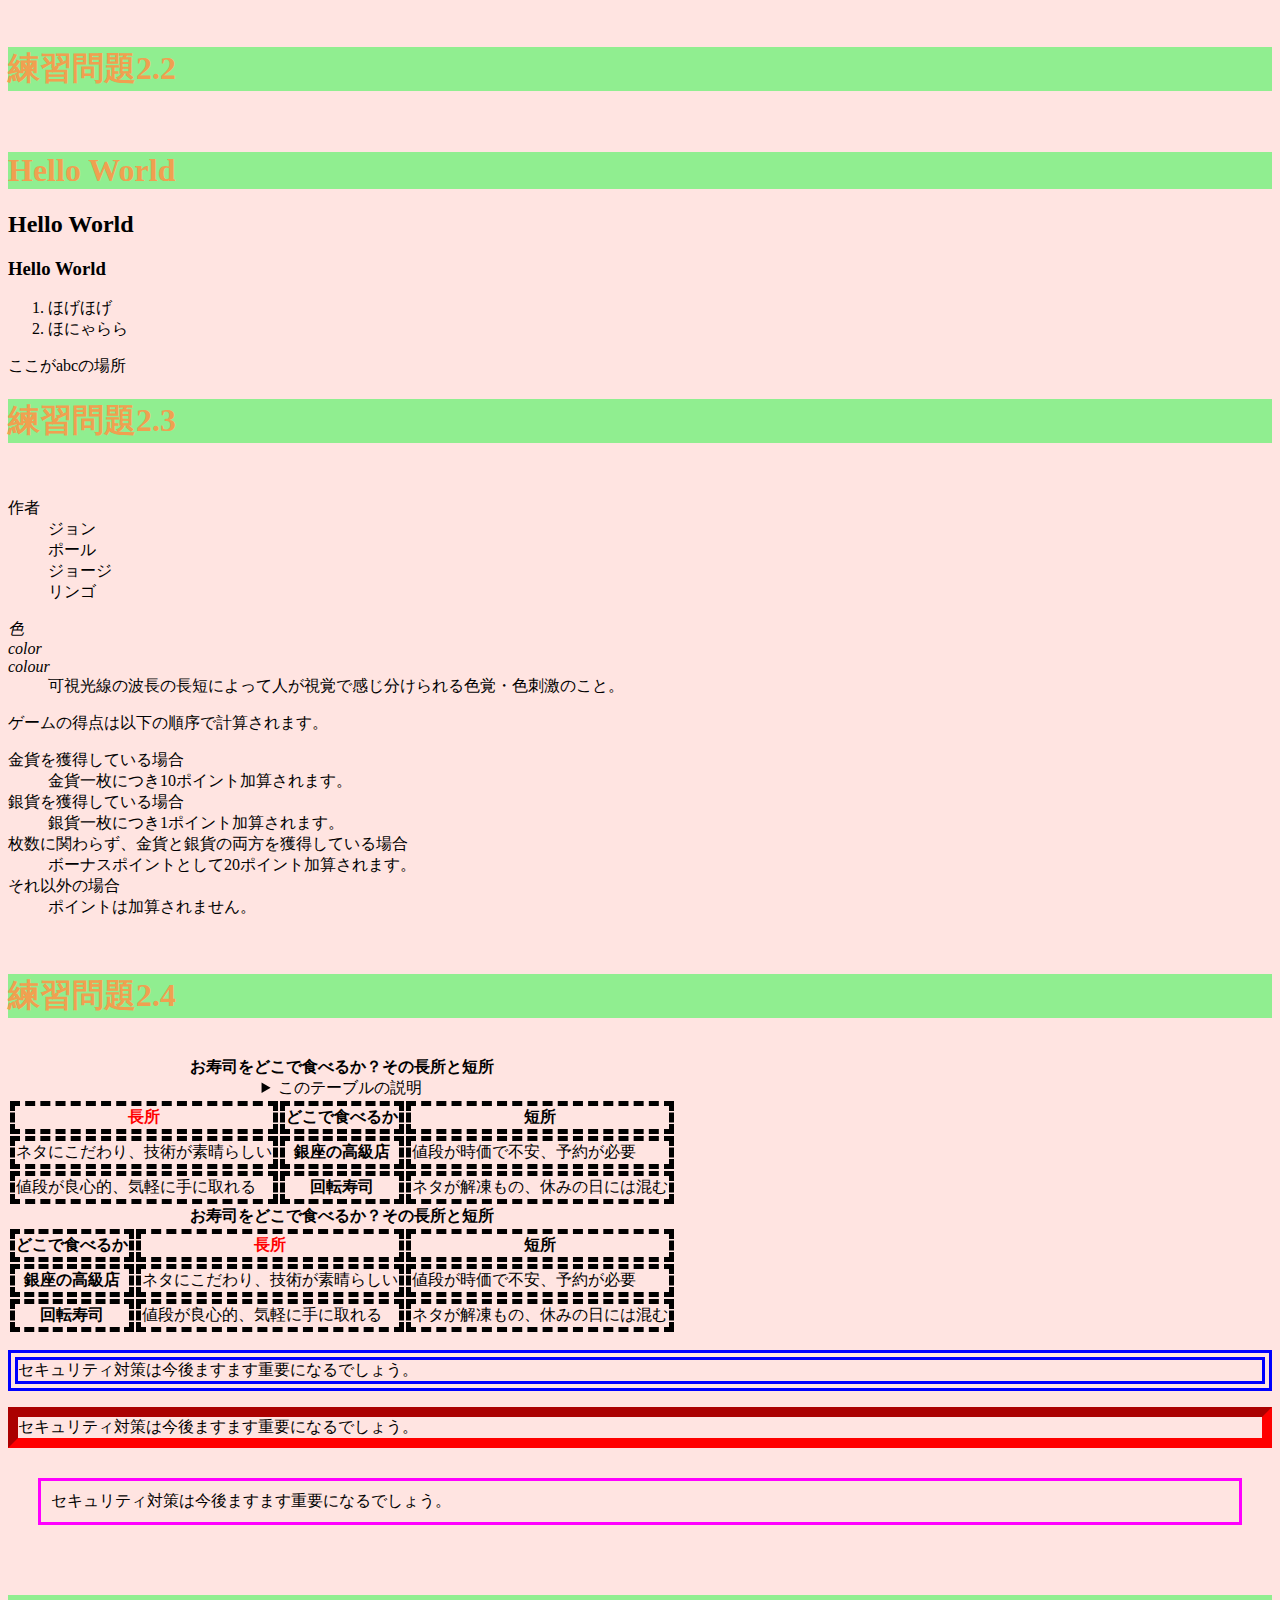
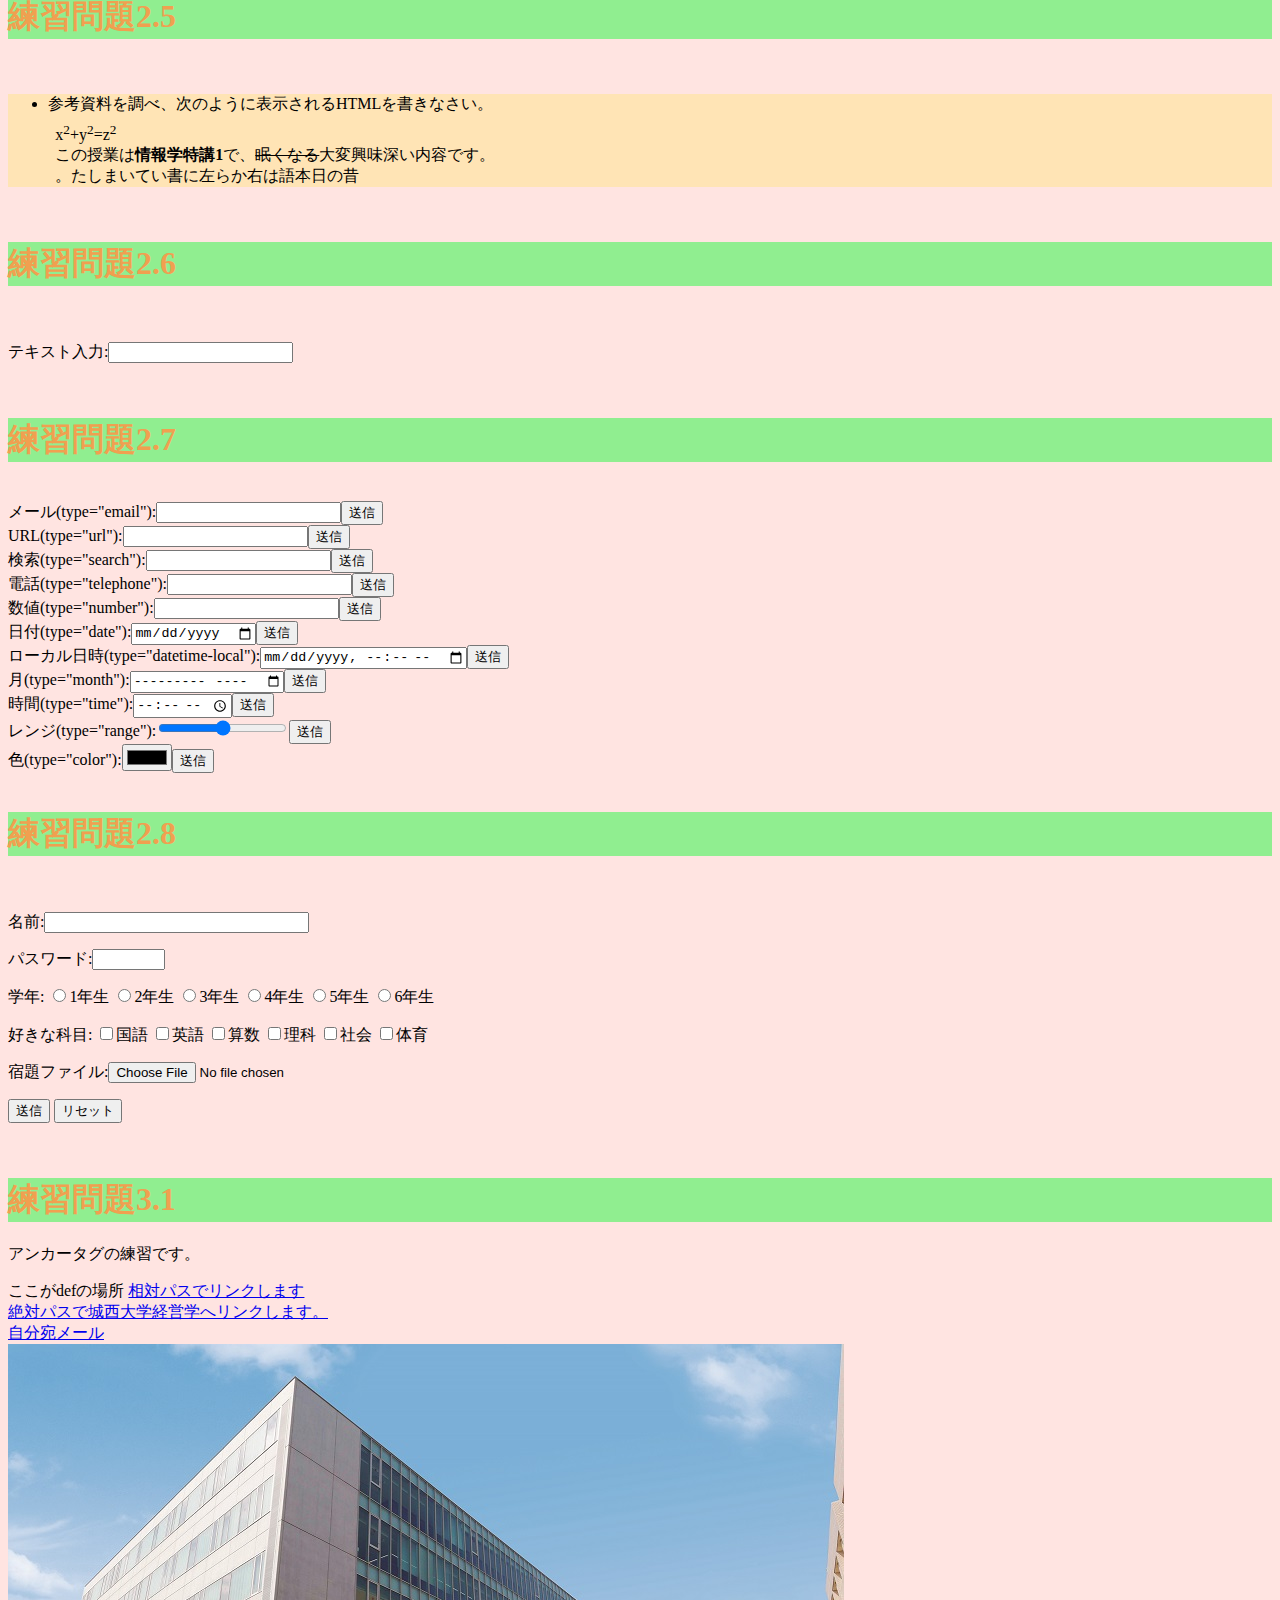
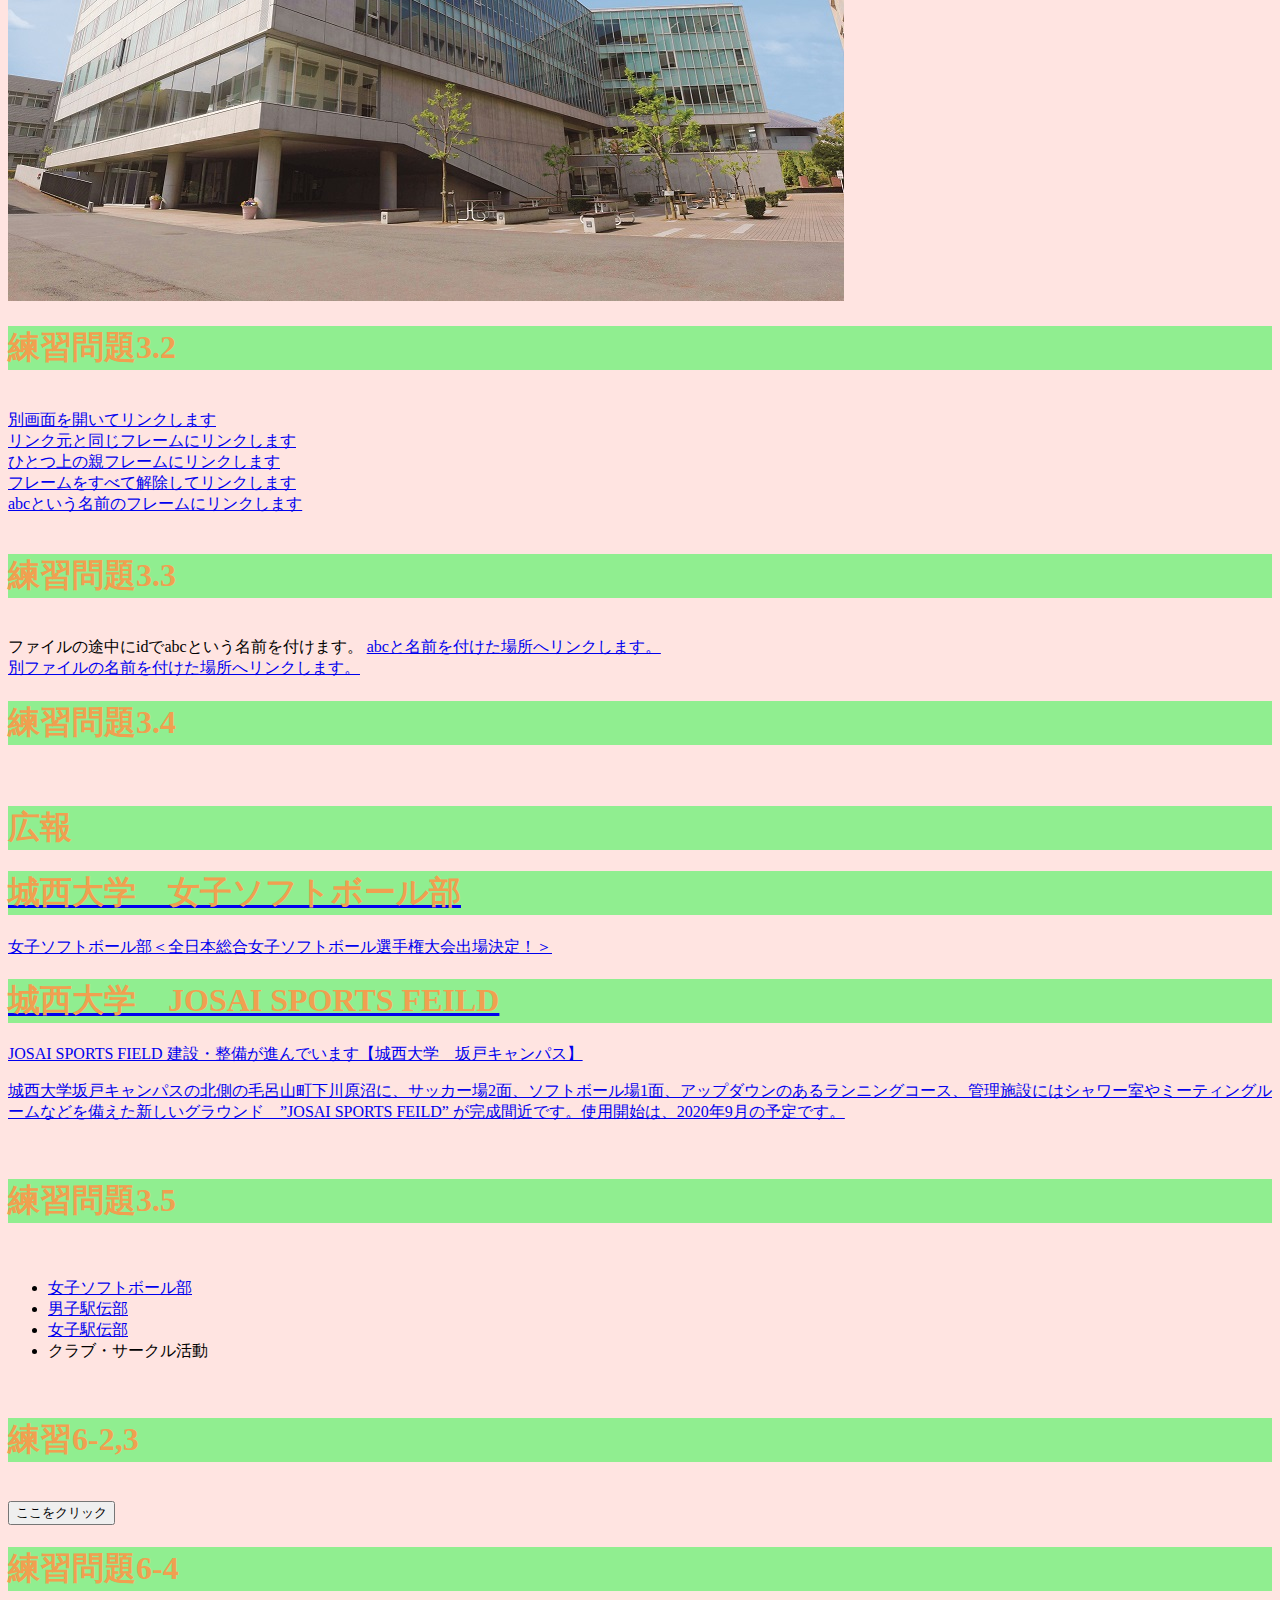
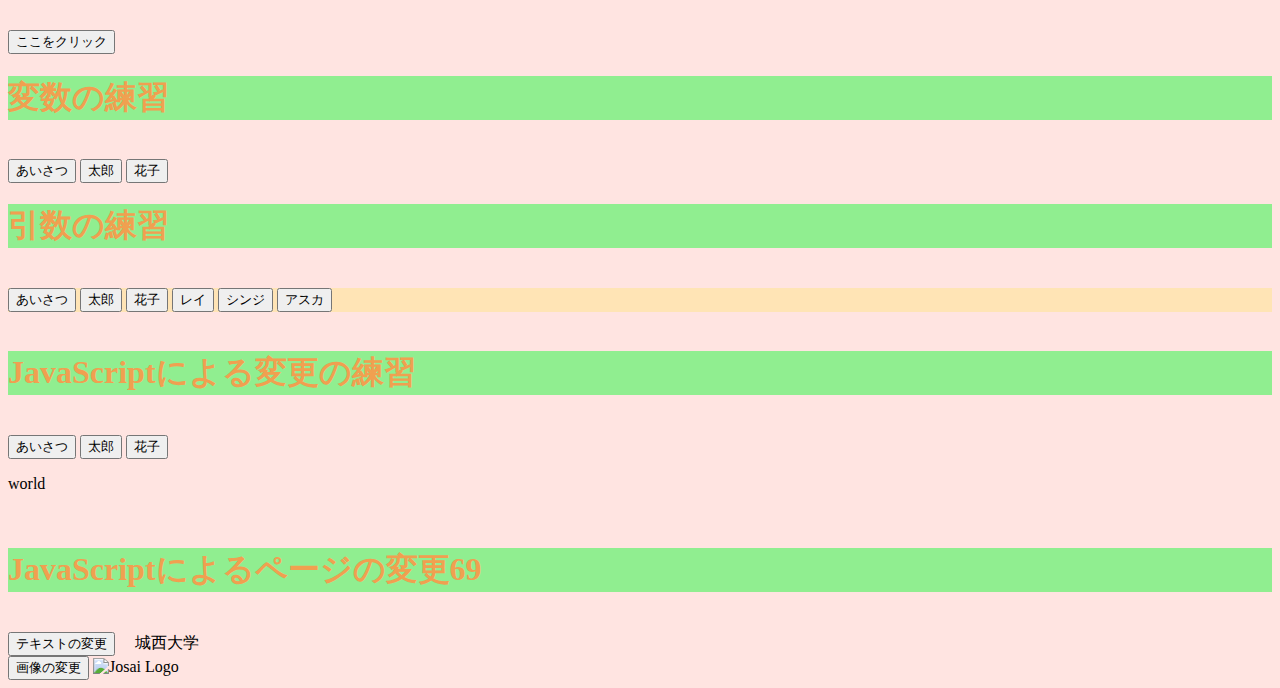
==== index.html @ 1c8762e2 "06152" ====
<!DOCTYPE html>
<html lang="ja">
<head>
  <meta charset="UTF-8">
  <title> Web開発の練習4月27日</title>
  <link rel="stylesheet" href="mystyle.css"><!--この行を追加-->
  <script src="myjs.js"></script> <!--この行を追加-->
  <script src="ex6-1.js"></script>
  <script src="ex6-5.js"></script>
  <script src="ex-6-7.js"></script>
  <script src="ex6-8.js"></script>
  <script src="ex6-9.js"></script>
  <script src="ex6-10.js"></script>
  
</head>
<body>
  <!--文字の大きさの練習-->

<br>
<h1>練習問題2.2</h1>
<br>
<h1>Hello World</h1>
  <h2>Hello World</h2>
  <h3>Hello World</h3>
  <ol>
      <li>ほげほげ</li>
      <li>ほにゃらら</li>
  </ol>
<a id="abc">ここがabcの場所</a>
<br>
<h1>練習問題2.3</h1>
<br>
<dl>
<dt>作者</dt>
<dd>ジョン</dd>
<dd>ポール</dd>
<dd>ジョージ</dd>
<dd>リンゴ</dd>
</dl>

<dl>
<dt lang="ja"><dfn>色</dfn></dt>
<dt lang="en-US"><dfn>color</dfn></dt>
<dt lang="en-GB"><dfn>colour</dfn></dt>
<dd>可視光線の波長の長短によって人が視覚で感じ分けられる色覚・色刺激のこと。</dd>
</dl>
<p>ゲームの得点は以下の順序で計算されます。    
</p>
<dl>
<dt>金貨を獲得している場合</dt>
<dd>金貨一枚につき10ポイント加算されます。
</dd>
<dt>銀貨を獲得している場合</dt>
<dd>銀貨一枚につき1ポイント加算されます。</dd>
<dt>枚数に関わらず、金貨と銀貨の両方を獲得している場合</dt>
<dd>ボーナスポイントとして20ポイント加算されます。</dd>
<dt>それ以外の場合</dt>
<dd>ポイントは加算されません。</dd>
</dl>
<br>
<h1>練習問題2.4</h1>
<br>
<table>
<caption>
<strong>お寿司をどこで食べるか？その長所と短所</strong>
<details>
  <summary>このテーブルの説明</summary>
  <p>以下のテーブルでは、2番目のカラムに寿司店のタイプが入れられています。その左側にそのようなタイプのお店でお寿司を食べる場合の長所が、右側に短所が入れられています。
  </p>
</details>
</caption>
<thead>
<tr><th class="important">長所</th><th>どこで食べるか</th><th>短所</th></tr>
</thead>
<tbody>
<tr><td>ネタにこだわり、技術が素晴らしい</td><th>銀座の高級店</th><td>値段が時価で不安、予約が必要</td></tr>
<tr><td>値段が良心的、気軽に手に取れる</td><th>回転寿司</th><td>ネタが解凍もの、休みの日には混む</td></tr>
</tbody>
</table>
<table>
<caption>
<strong>お寿司をどこで食べるか？その長所と短所</strong>
</caption>
<thead>
<tr><th>どこで食べるか</th><th class="important">長所</th><th>短所</th></tr>
</thead>
<tbody>
<tr><th>銀座の高級店</th><td>ネタにこだわり、技術が素晴らしい</td><td>値段が時価で不安、予約が必要</td></tr>
<tr><th>回転寿司</th><td>値段が良心的、気軽に手に取れる</td><td>ネタが解凍もの、休みの日には混む</td></tr>
</tbody>
</table>
<p class="sample1">セキュリティ対策は今後ますます重要になるでしょう。</p>
<p class="sample2">セキュリティ対策は今後ますます重要になるでしょう。</p>
<p class="sample3">セキュリティ対策は今後ますます重要になるでしょう。</p>
<br>
<h1>練習問題2.5</h1>
<br>
<article>
<ul>
<li>参考資料を調べ、次のように表示されるHTMLを書きなさい。
<p
style="margin:1ex">x<sup>2</sup>+y<sup>2</sup>=z<sup>2</sup><br/>
この授業は<b>情報学特講1</b>で、<s>眠くなる</s>大変興味深い内容です。<br/>
<bdo dir="rtl">昔の日本語は右から左に書いていました。</bdo></p>
</li>
</ul>
</article>
<br>
<h1>練習問題2.6</h1>
<br>
   <p>テキスト入力:<input type="text"></p>

<br>
<h1>練習問題2.7</h1>
<br>
<form action="xxx.php" method="POST"><label>メール(type="email"):<input type="email"
name="email"></label><input type="submit" value="送信"></form>
<form action="xxx.php" method="post"><label>URL(type="url"):<input type="url"></label><input type="submit" value="送信"></form>
<form action="xxx.php" method="post"><label>検索(type="search"):<input type="search"
name ="search"></label><input type="submit" value="送信"></form>
<form action="xxx.php" method="post"><label>電話(type="telephone"):<input type="tel"
name="tel"></label><input type="submit" value="送信"></form>
<form action="xxx.php" method="post"><label>数値(type="number"):<input type="number"
name="number"></label><input type="submit" value="送信"></form>
<form action="xxx.php" method="post"><label>日付(type="date"):<input type="date"
name="date"></label><input type="submit" value="送信"></form>
<form action="xxx.php" method="post"><label>ローカル日時(type="datetime-local"):<input type="datetime-local"
name="datetime-local"></label><input type="submit" value="送信"></form>
<form action="xxx.php" method="post"><label>月(type="month"):<input type="month"
name="month"></label><input type="submit" value="送信"></form>
<form action="xxx.php" method="post"><label>時間(type="time"):<input type="time"
name="time"></label><input type="submit" value="送信"></form>
<form action="xxx.php" method="post"><label>レンジ(type="range"):<input type="range"
name="range"></label><input type="submit" value="送信"></form>
<form action="xxx.php" method="post"><label>色(type="color"):<input type="color"
name="color"></label><input type="submit" value="送信"></form>

<br>
<h1>練習問題2.8</h1>
<br>
<p><label>名前:<input type="text" name="name" size="30" maxlength="20"></label></p>
<p><label>パスワード:<input type="password" name="pass" size="6"
maxlength="4"></label></p>
<p>学年:
<label><input type="radio" name="gakunen" value="1">1年生</label>
<label><input type="radio" name="gakunen" value="2">2年生</label>
<label><input type="radio" name="gakunen" value="3">3年生</label>
<label><input type="radio" name="gakunen" value="4">4年生</label>
<label><input type="radio" name="gakunen" value="5">5年生</label>
<label><input type="radio" name="gakunen" value="6">6年生</label>
</p>
<p>好きな科目:
<label><input type="checkbox" name="kamoku" value="kokugo">国語</label>
<label><input type="checkbox" name="kamoku" value="eigo">英語</label>
<label><input type="checkbox" name="kamoku" value="sansu">算数</label>
<label><input type="checkbox" name="kamoku" value="rika">理科</label>
<label><input type="checkbox" name="kamoku" value="syakai">社会</label>
<label><input type="checkbox" name="kamoku" value="taiiku">体育</label>
</p>
<p><label>宿題ファイル:<input type="file" name="syukudai"></label></p>
<p>
<input type="submit" value="送信">
<input type="reset" value="リセット">
</p>

<br>
<h1>練習問題3.1</h1>
<p>アンカータグの練習です。</p>

<a id="def">ここがdefの場所</a>

<a href="a.html">相対パスでリンクします</a><br>
<a href="https://www.josai.ac.jp/education/management/index.html">絶対パスで城西大学経営学へリンクします。</a><br>
<a href="mailto:zm19568@josai.ac.jp"> 自分宛メール</a><br>
<a href="https://www.josai.ac.jp/education/management/index.html/"><img src="./image/keiei_small.jpg" alt="城西大学ホームページ"></a>

<br>
<h1>練習問題3.2</h1>
<br>
<a href="a.html" target="_blank">別画面を開いてリンクします</a><br>
<a href="a.html" target="_self">リンク元と同じフレームにリンクします</a><br>
<a href="a.html" target="_parent">ひとつ上の親フレームにリンクします</a><br>
<a href="a.html" target="_top">フレームをすべて解除してリンクします</a><br>
<a href="a.html" target="abc">abcという名前のフレームにリンクします</a><br>

<br>
<h1>練習問題3.3</h1>
<br>

ファイルの途中にidでabcという名前を付けます。
<a href="#abc">abcと名前を付けた場所へリンクします。</a><br>
<a href="a.html#def">別ファイルの名前を付けた場所へリンクします。</a>

<br>
<h1>練習問題3.4</h1>
<br>
<aside class="ad">
<h1>広報</h1>
<a href="https://www.josai.ac.jp/club/jyosisofuto.html">
<section>
<h1>城西大学　女子ソフトボール部</h1>
<p>女子ソフトボール部＜全日本総合女子ソフトボール選手権大会出場決定！＞</p>
</section></a>

<a href="https://www.josai.ac.jp/news/20200615-04.html">
<section>
<h1>城西大学　JOSAI SPORTS FEILD</h1>
<p>JOSAI SPORTS FIELD 建設・整備が進んでいます【城西大学　坂戸キャンパス】</p>
<p>城西大学坂戸キャンパスの北側の毛呂山町下川原沼に、サッカー場2面、ソフトボール場1面、アップダウンのあるランニングコース、管理施設にはシャワー室やミーティングルームなどを備えた新しいグラウンド　”JOSAI SPORTS FEILD” が完成間近です。使用開始は、2020年9月の予定です。</p>
</section></a>
</aside>

<br>
<h1>練習問題3.5</h1>
<br>
<nav>
<ul>
<li>
<a href="https://www.josai.ac.jp/club/jyosisofuto.html">女子ソフトボール部</a>
</li>
<li>
<a href="https://www.josai.ac.jp/club/ekiden_hakone.html">男子駅伝部</a>
</li>
<li>
<a href="https://www.josai.ac.jp/club/ekiden_joshiekiden.html">女子駅伝部</a>
</li>
<li><a>クラブ・サークル活動</a></li>
</ul>
</nav>
<!--
<h1>イベントハンドラの練習</h1>
<input type="button" value="ここをクリック"
ondblclick="alert('Hello,Osamu!');">
-->

<br>
<h1>練習6-2,3</h1>
<br>
<input type="button" value="ここをクリック"
onclick="sayhello61();sayhello61();">

<br>
<h1>練習問題6-4</h1>
<br>
<input type="button" value="ここをクリック"
onclick="saygoodbye();">
<br>
<h1>変数の練習</h1>
<br>
 <input type="button" value="あいさつ" onclick="sayhello65();">
 <input type="button" value="太郎" onclick="taro65();">
 <input type="button" value="花子" onclick="hanako65();">

 <br>
 <h1>引数の練習</h1>
 <br>
 <article>
 <input type="button" value="あいさつ" onclick="sayhello67();">
 <input type="button" value="太郎" onclick="someone('太郎');">
 <input type="button" value="花子" onclick="someone('花子');">
 <input type="button" value="レイ" onclick="someone('レイ');">
 <input type="button" value="シンジ" onclick="someone('シンジ');">
 <input type="button" value="アスカ" onclick="someone('アスカ');">
 </article>

 <br>
 <h1>JavaScriptによる変更の練習</h1>
 <br>
 <input type="button" value="あいさつ" onclick="sayhello68();">
 <input type="button" value="太郎" onclick="taro68();">
 <input type="button" value="花子" onclick="hanako68();">
 <p id="who68">world</p>

 <br>
 <h1>JavaScriptによるページの変更69</h1>
 <br>
 <div id="txt1">
   <input type="button" value="テキストの変更"
  onclick="txtchange1();">
   　城西大学</div>
  
   <div id="image1">
     <input type="button" value="画像の変更"
    onclick="imgchange1();">
     <img src='./image/josai.png' id="logo" alt="Josai
    Logo"></div>
 
</body>
</html>
---- mystyle.css ----
/*h1 {color:green}*/
h1{color:#F0A050;}
th,td{border:dashed thick black;}
th.important{color:red;}
p.sample1 {border:double 10px #0000ff;}
p.sample2 {border:inset 10px #ff0000;}
p.sample3 {margin:30px 30px;padding: 10px;border:medium solid #ff00ff;}

body {background-color: #ffe4e1;}
article {background-color: #ffe4b5;}
h1 {background-color:  #90ee90;}
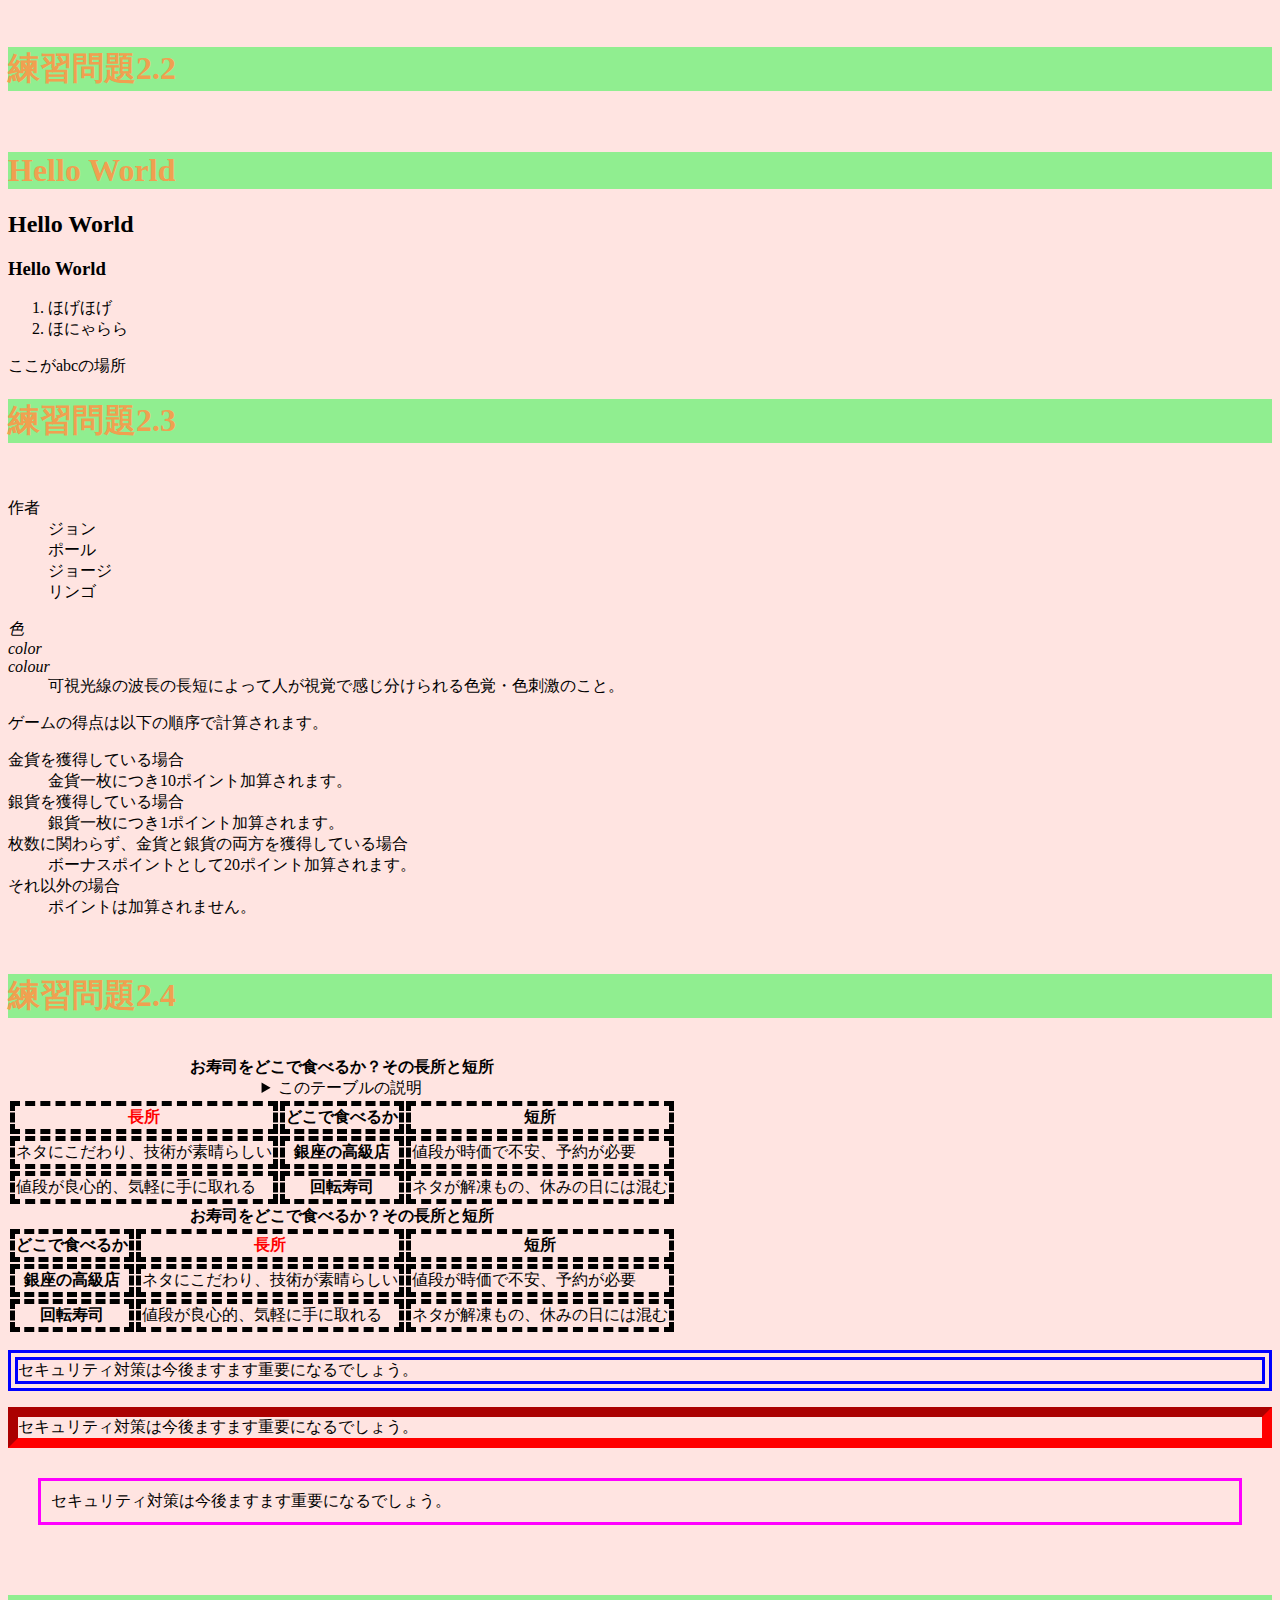
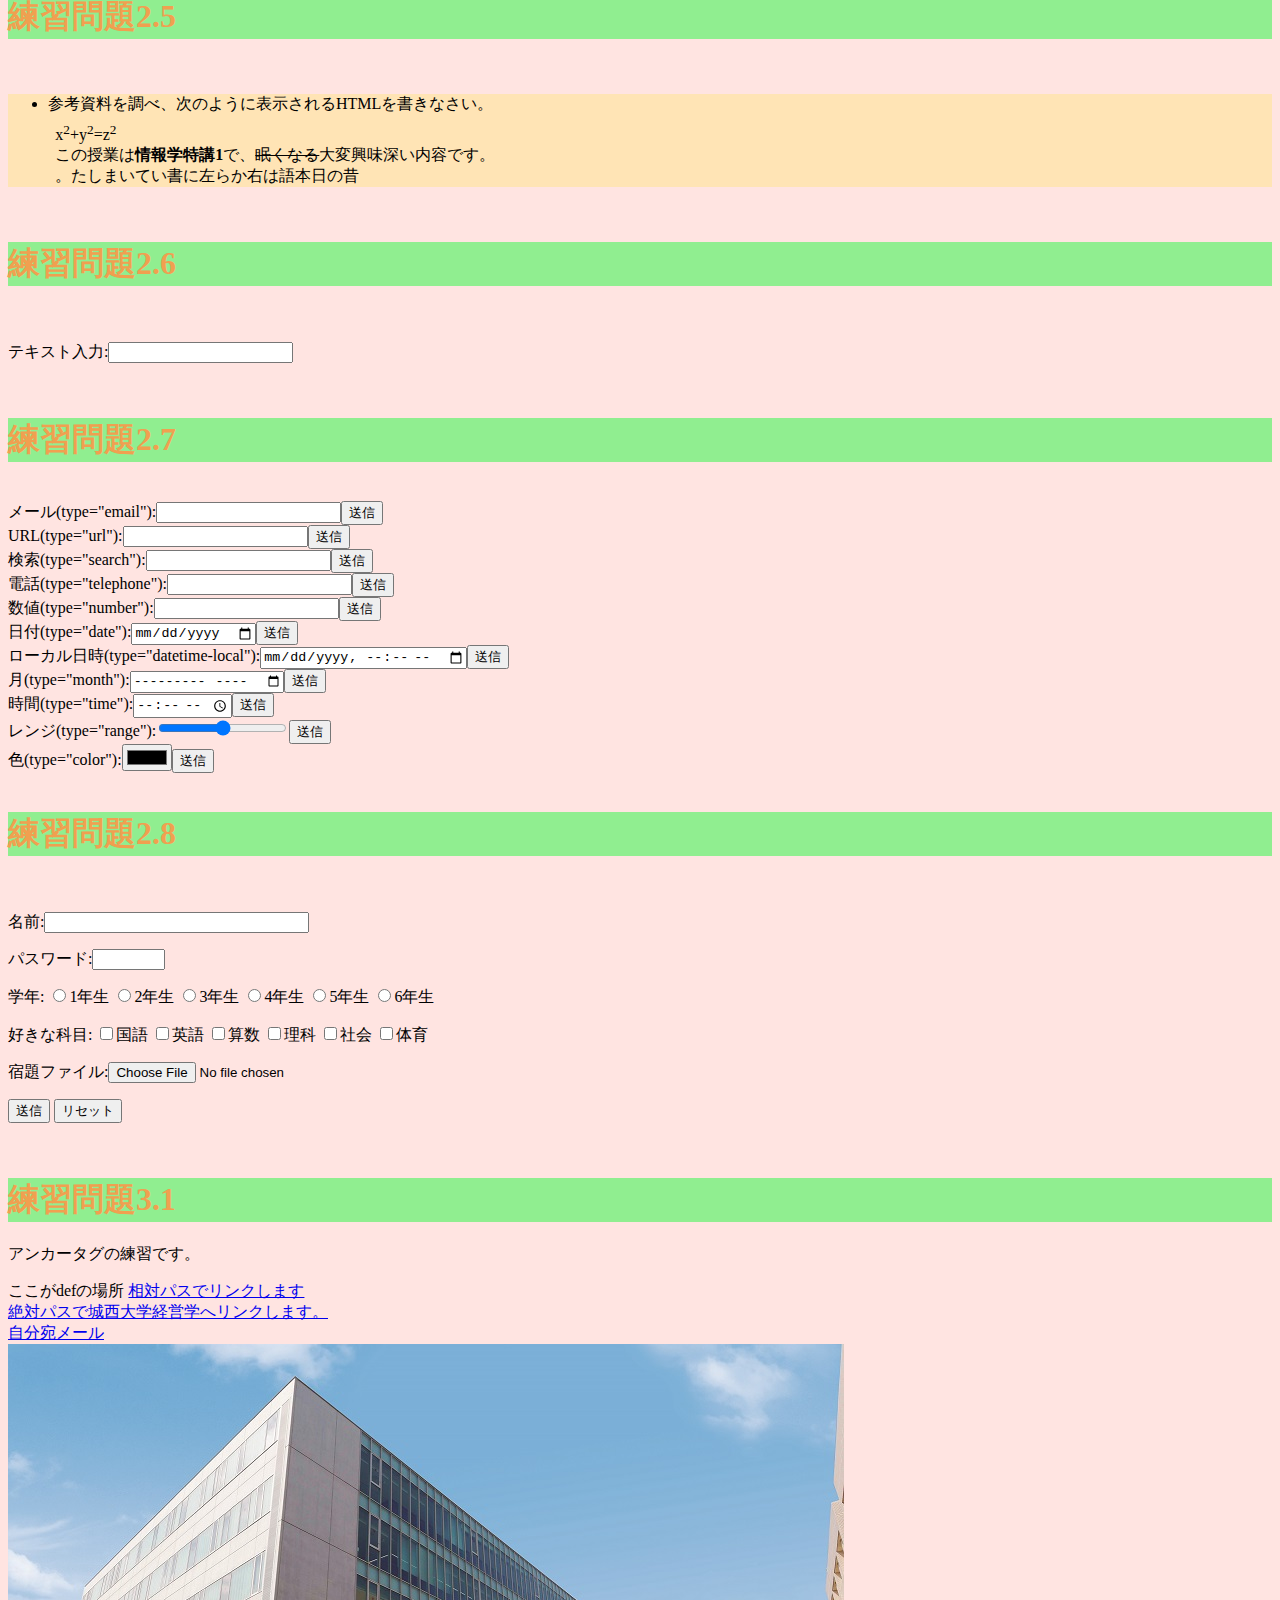
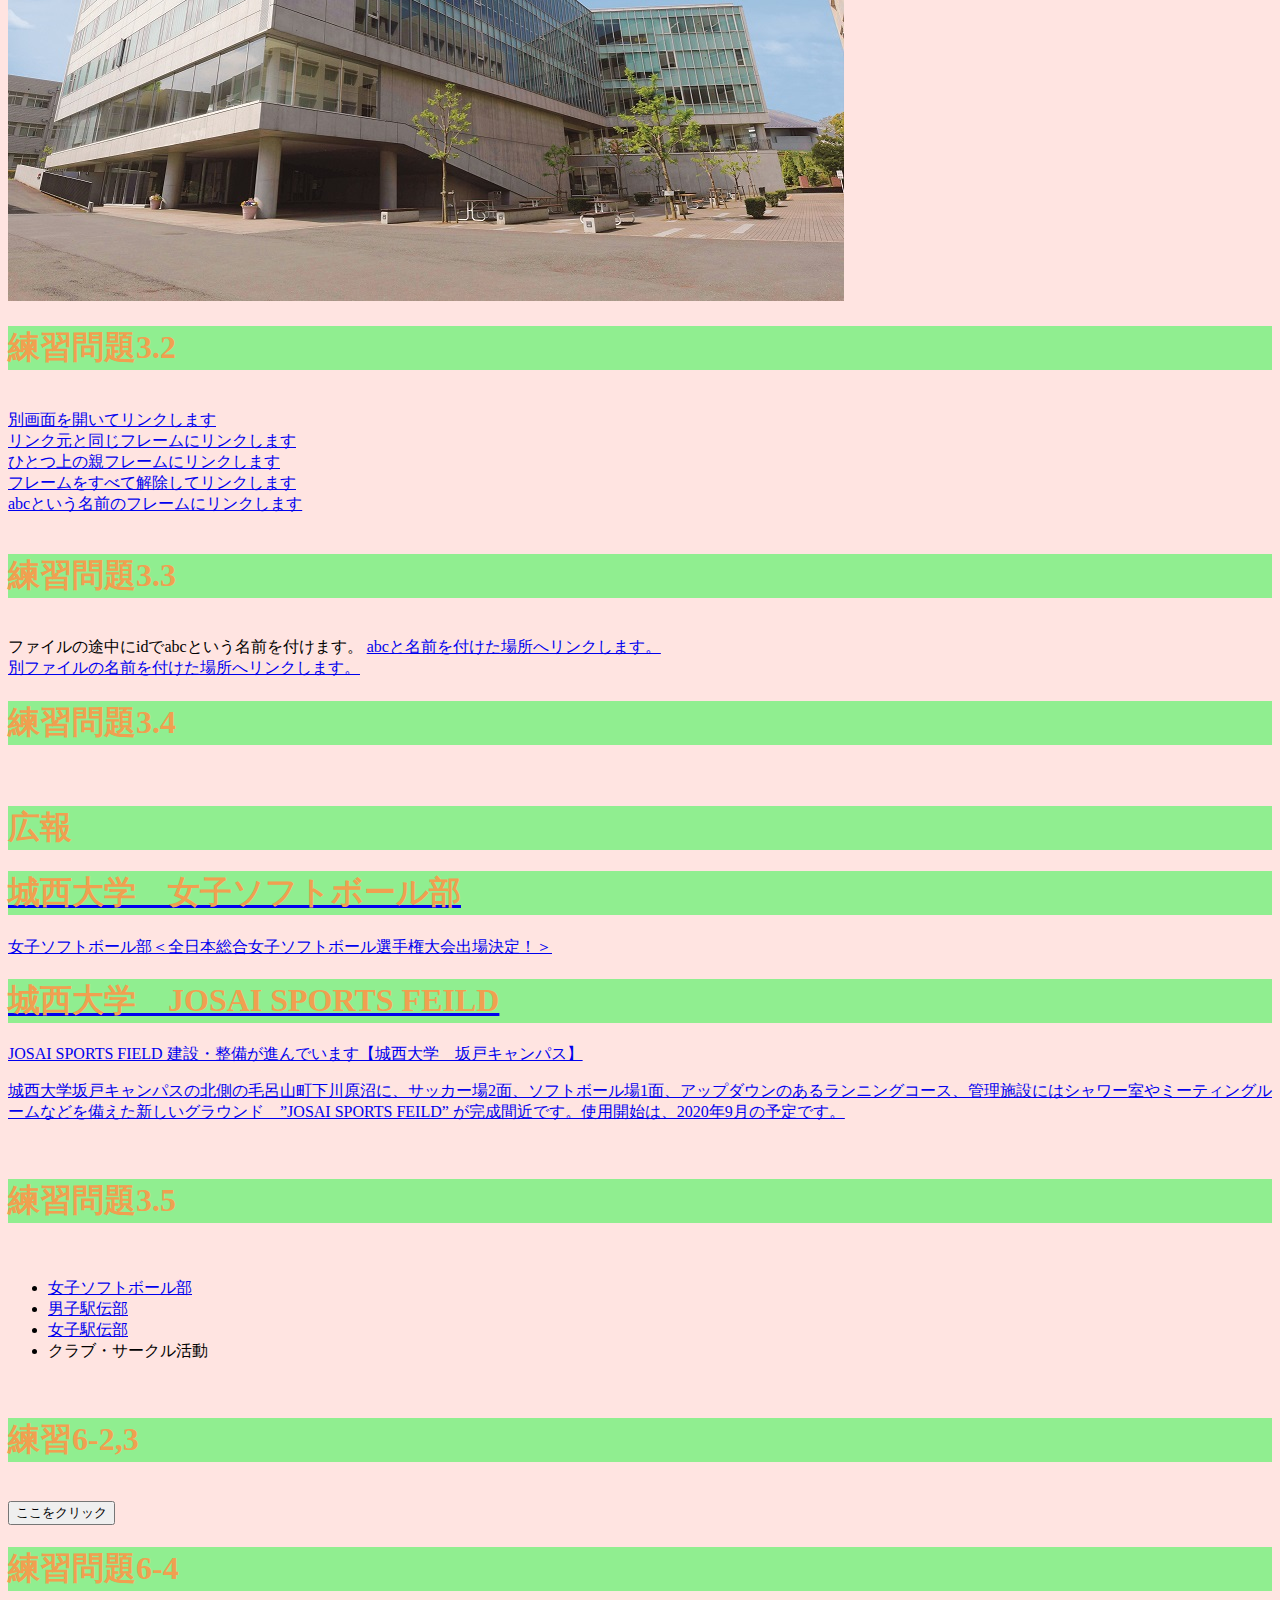
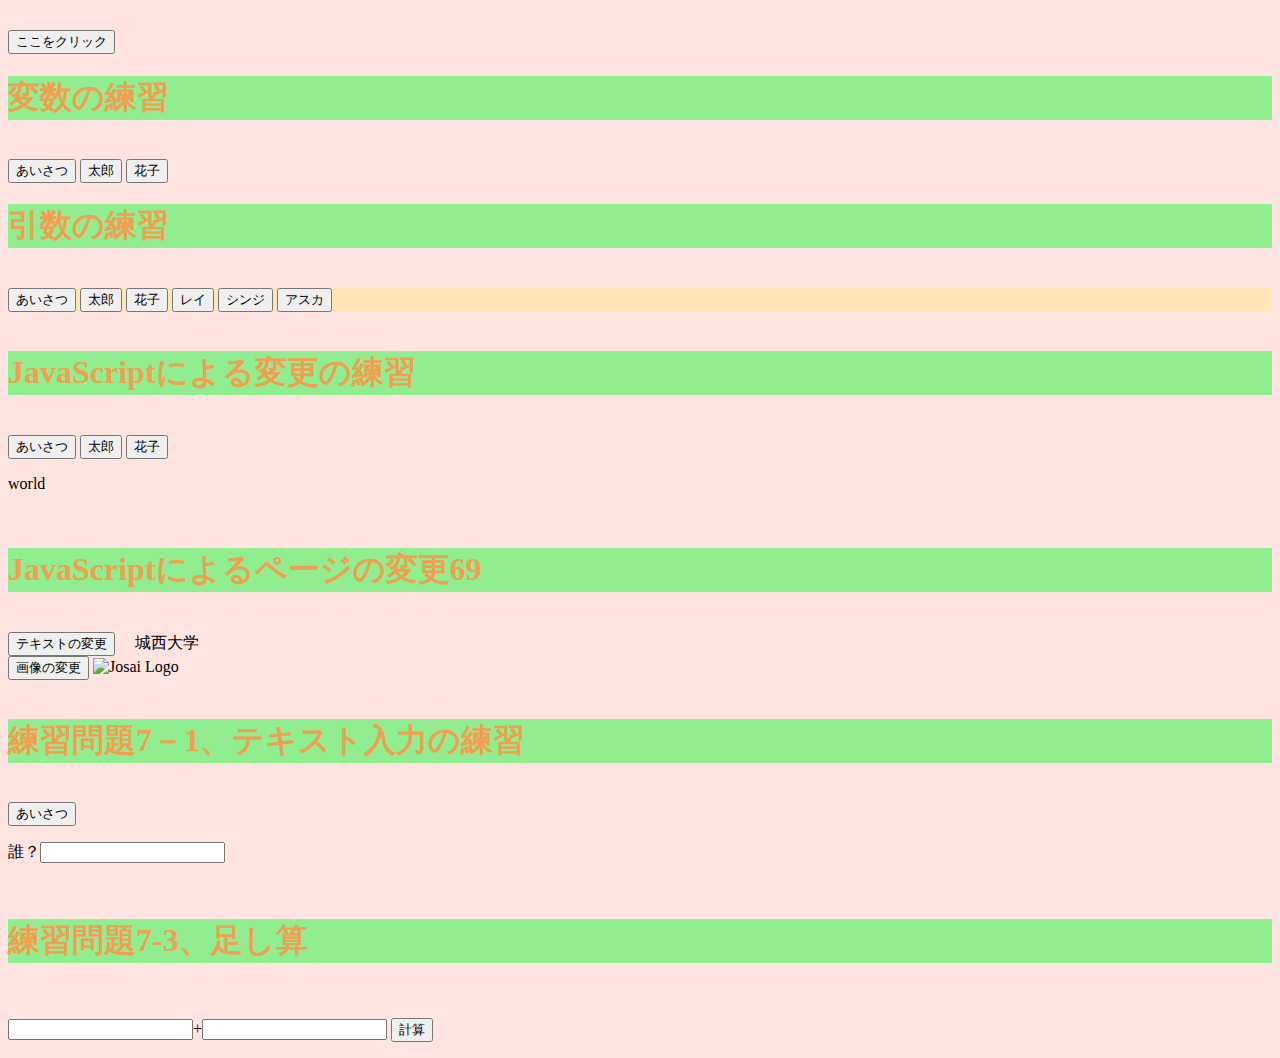
==== commit eeb485b0: "0622" ====
--- a/index.html
+++ b/index.html
@@ -11,6 +11,8 @@
   <script src="ex6-8.js"></script>
   <script src="ex6-9.js"></script>
   <script src="ex6-10.js"></script>
+  <script src="ex07-1.js"></script>
+  <script src="ex07-3.js"></script>
   
 </head>
 <body>
@@ -284,6 +286,21 @@
     onclick="imgchange1();">
      <img src='./image/josai.png' id="logo" alt="Josai
     Logo"></div>
+
+    <br>
+    <h1>練習問題7－1、テキスト入力の練習</h1>
+    <br>
+        <input type="button" value="あいさつ"
+      onclick="sayhallo71();">
+        <p>誰？<input type="text" id="who71"></p>
+
+  <br>
+  <h1>練習問題7‐3、足し算</h1>
+  <br>
+  <p>
+    <input type="text" id="input1">+<input type="text" id="input2">
+    <input type="button" value="計算" onclick="add();"> 
+  </p>
  
 </body>
 </html>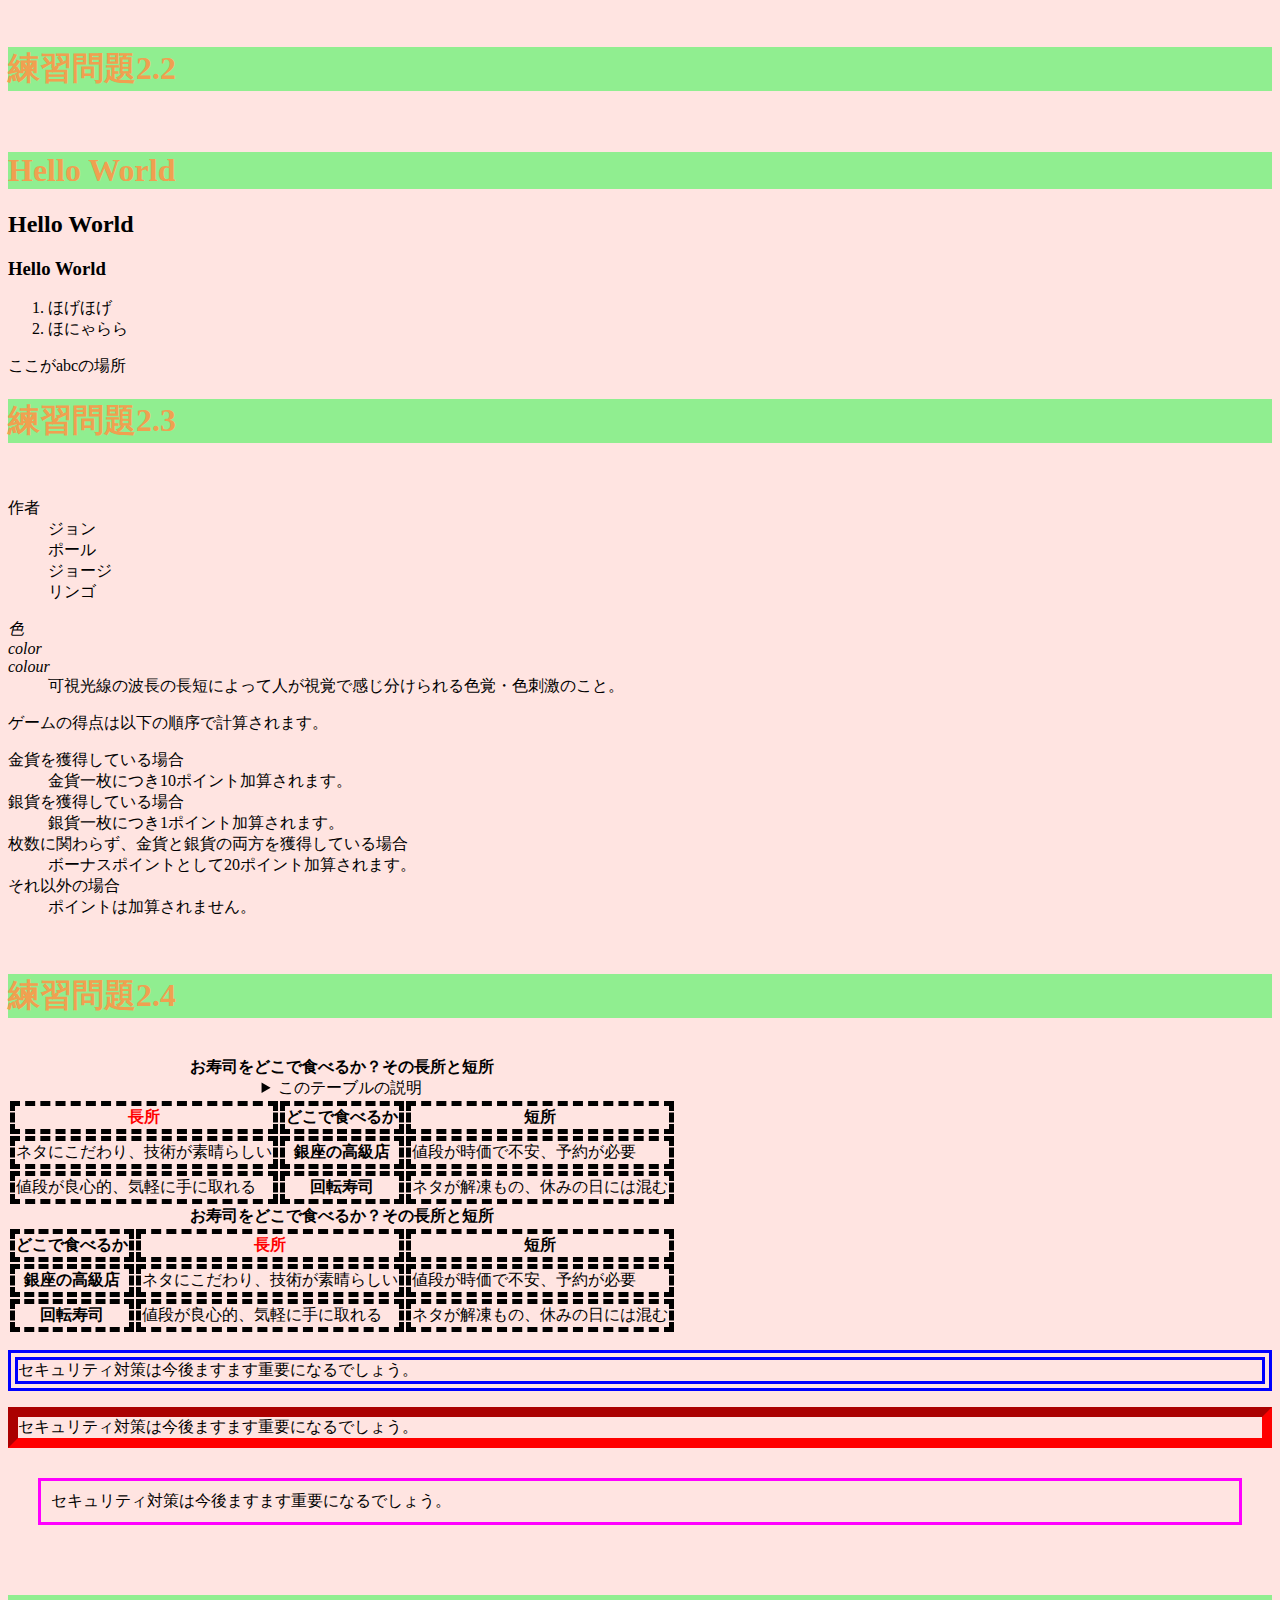
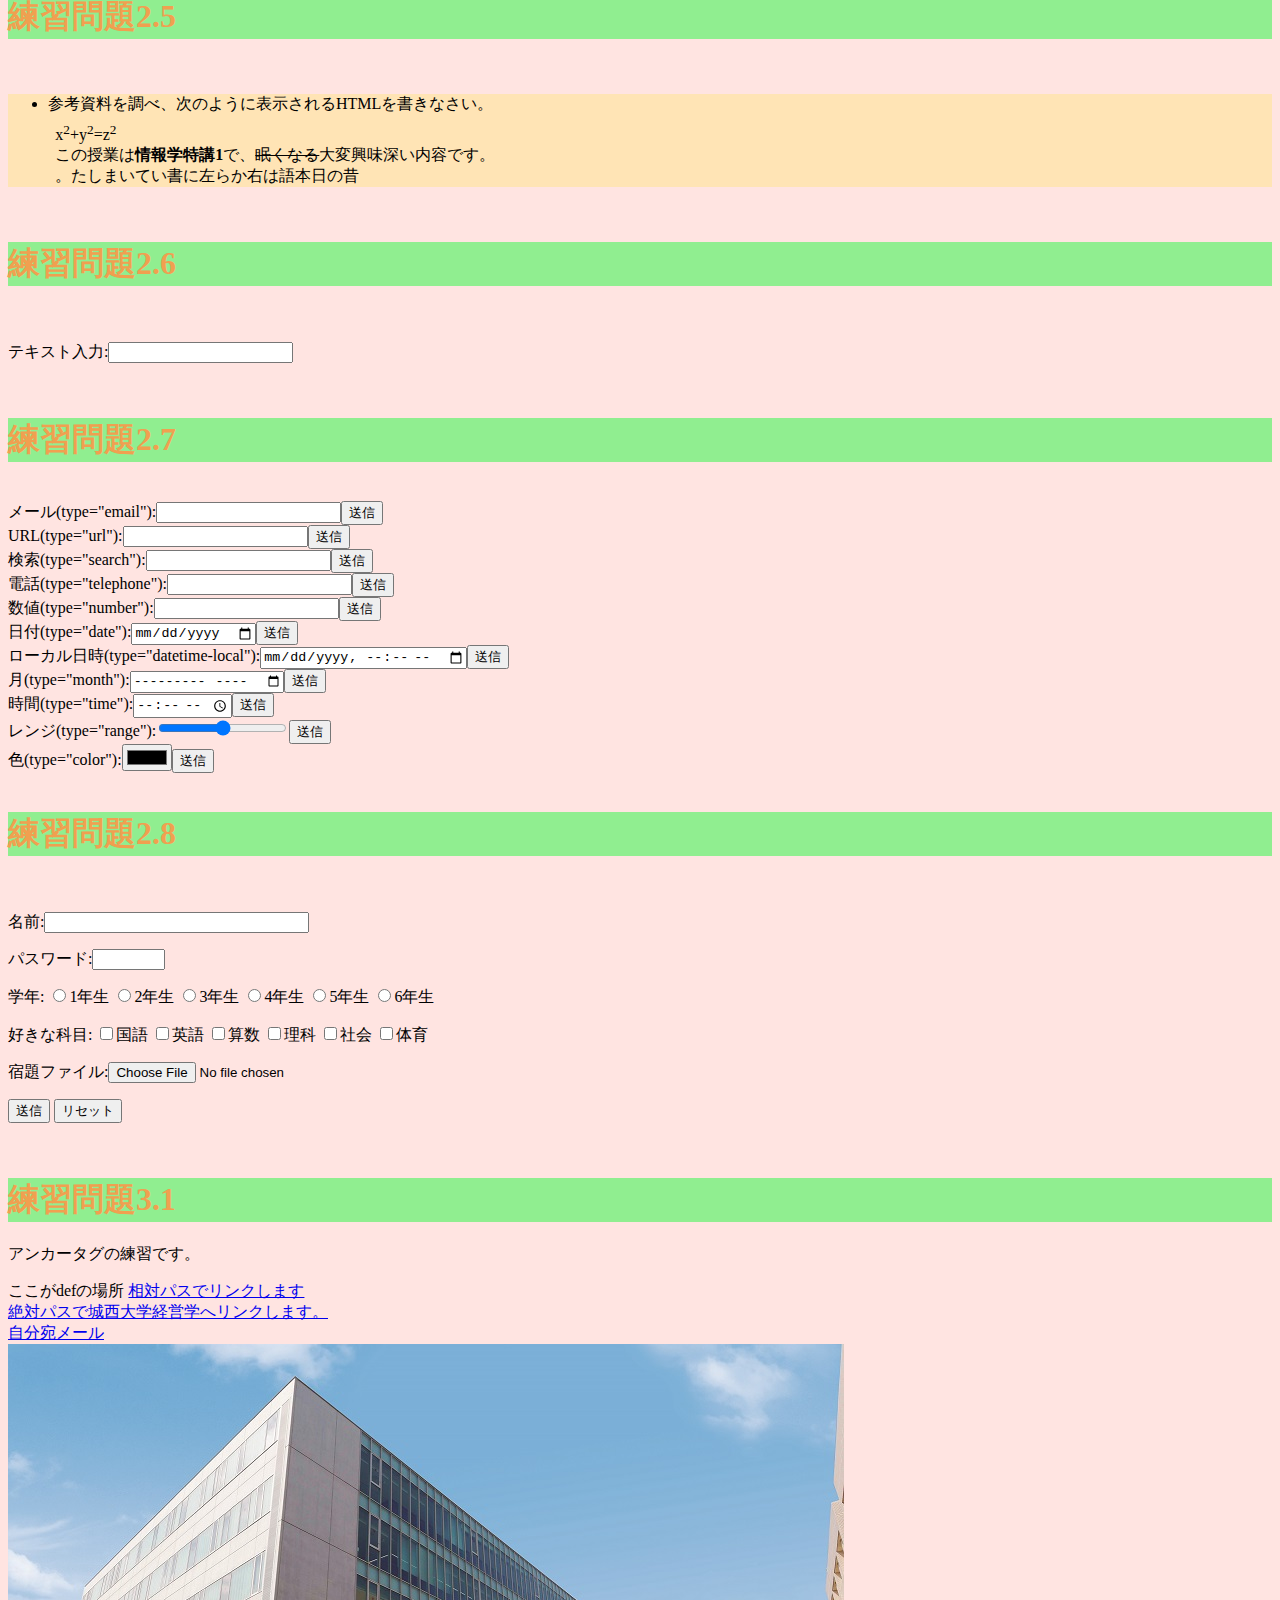
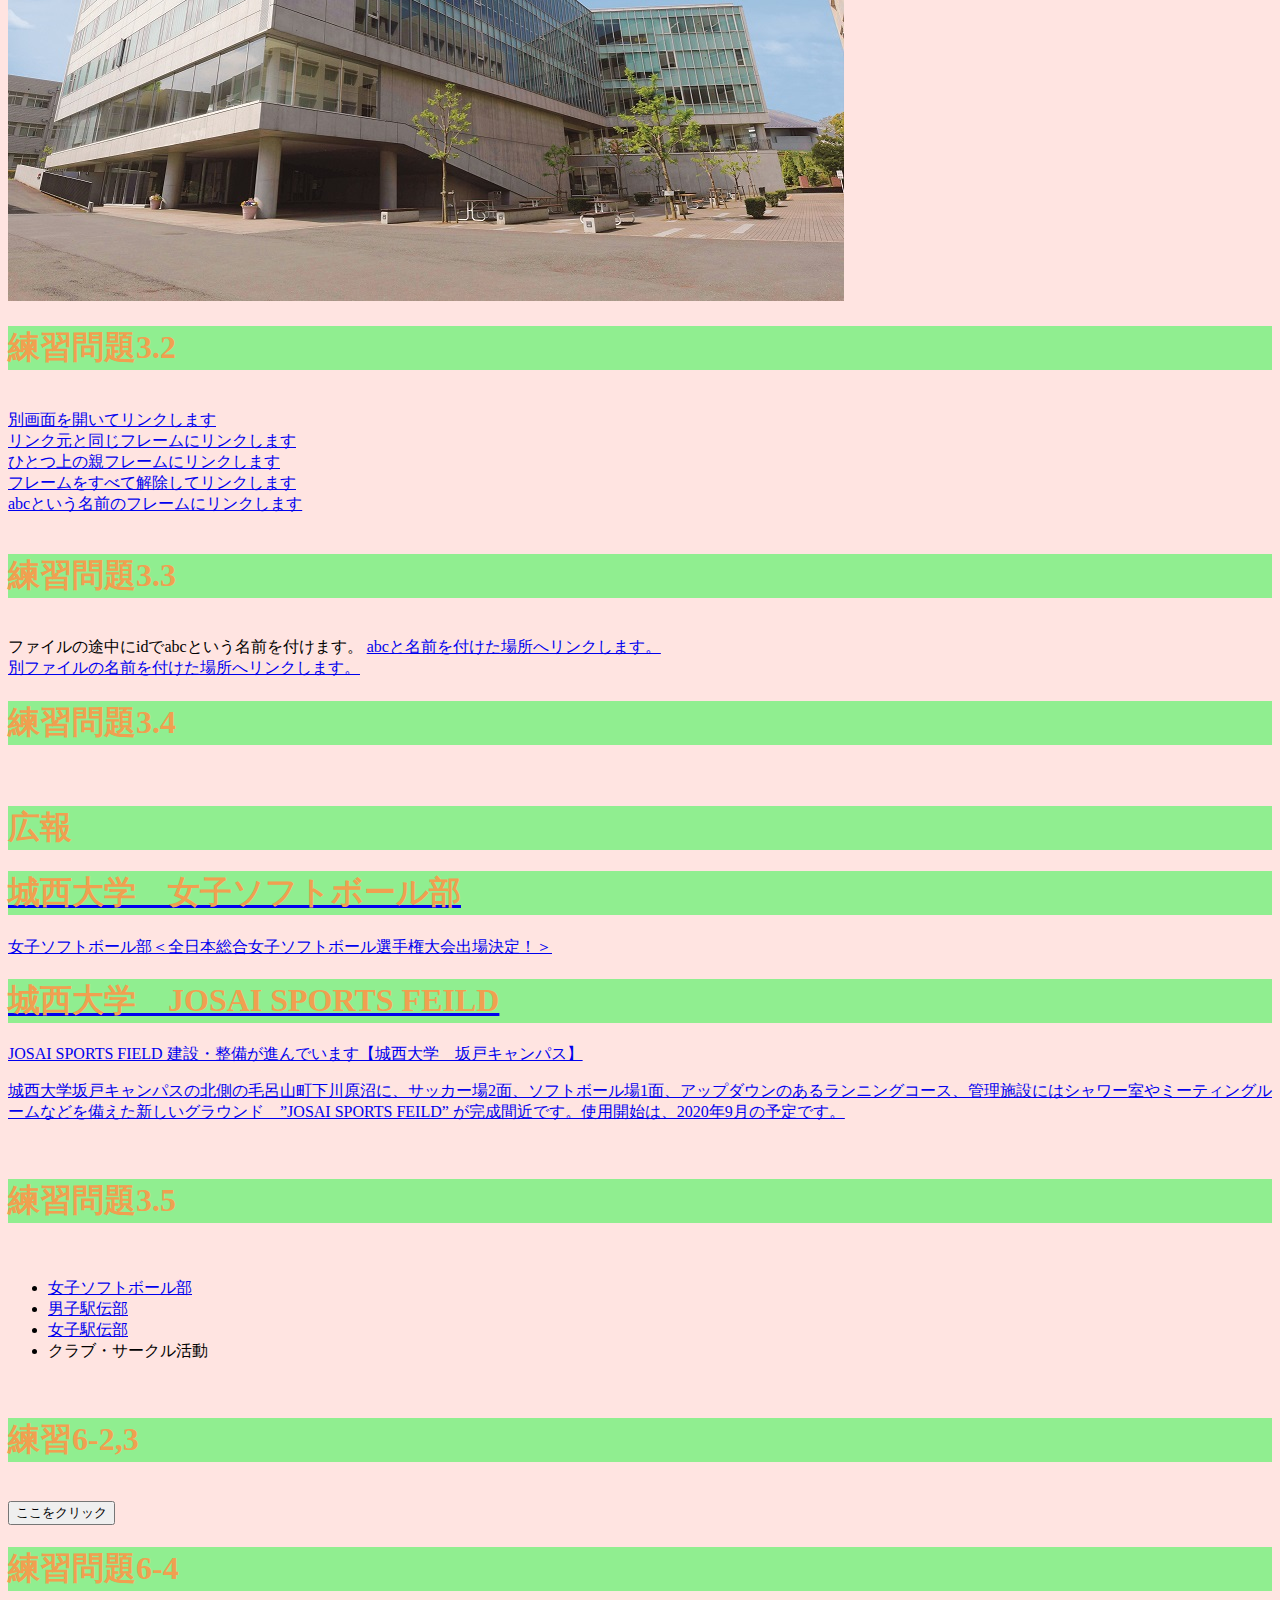
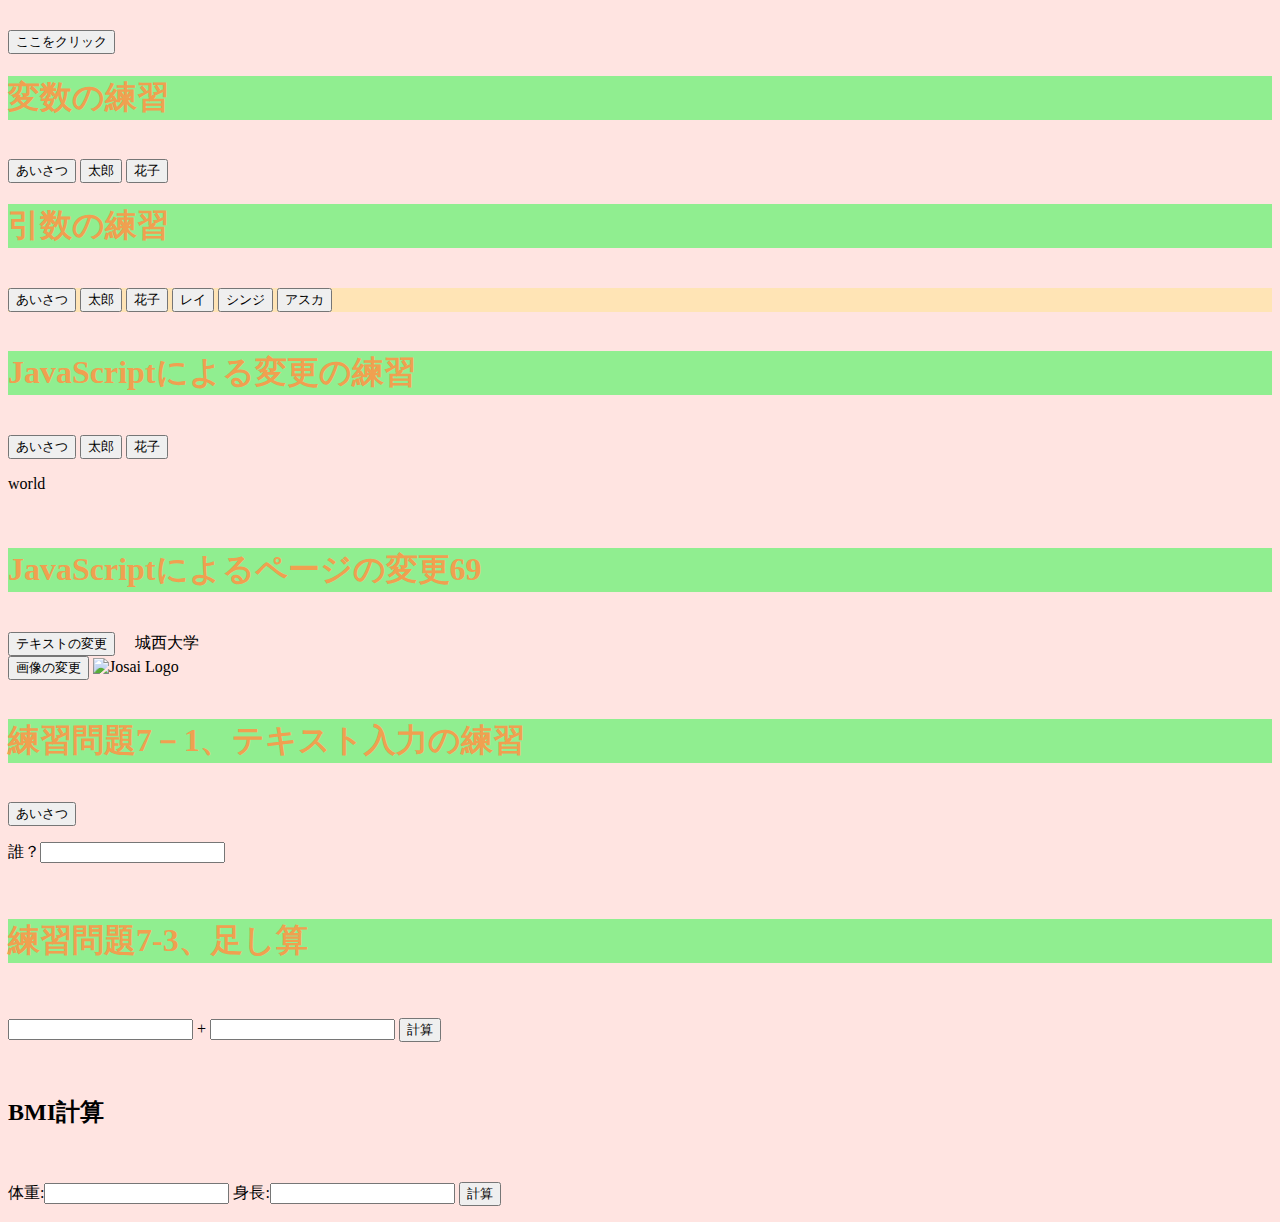
==== commit 53116d8f: "06222" ====
--- a/index.html
+++ b/index.html
@@ -298,9 +298,19 @@
   <h1>練習問題7‐3、足し算</h1>
   <br>
   <p>
-    <input type="text" id="input1">+<input type="text" id="input2">
+    <input type="text" id="input1"> + <input type="text" id="input2">
     <input type="button" value="計算" onclick="add();"> 
   </p>
+
+  <br>
+  <h2>BMI計算</h2>
+  <br>
+  <p>
+  体重:<input type="text" id="input3">
+  身長:<input type="text" id="input4">
+  <input type="button" value="計算"　onclick="calcBmi();">
+</p>
+
  
 </body>
 </html>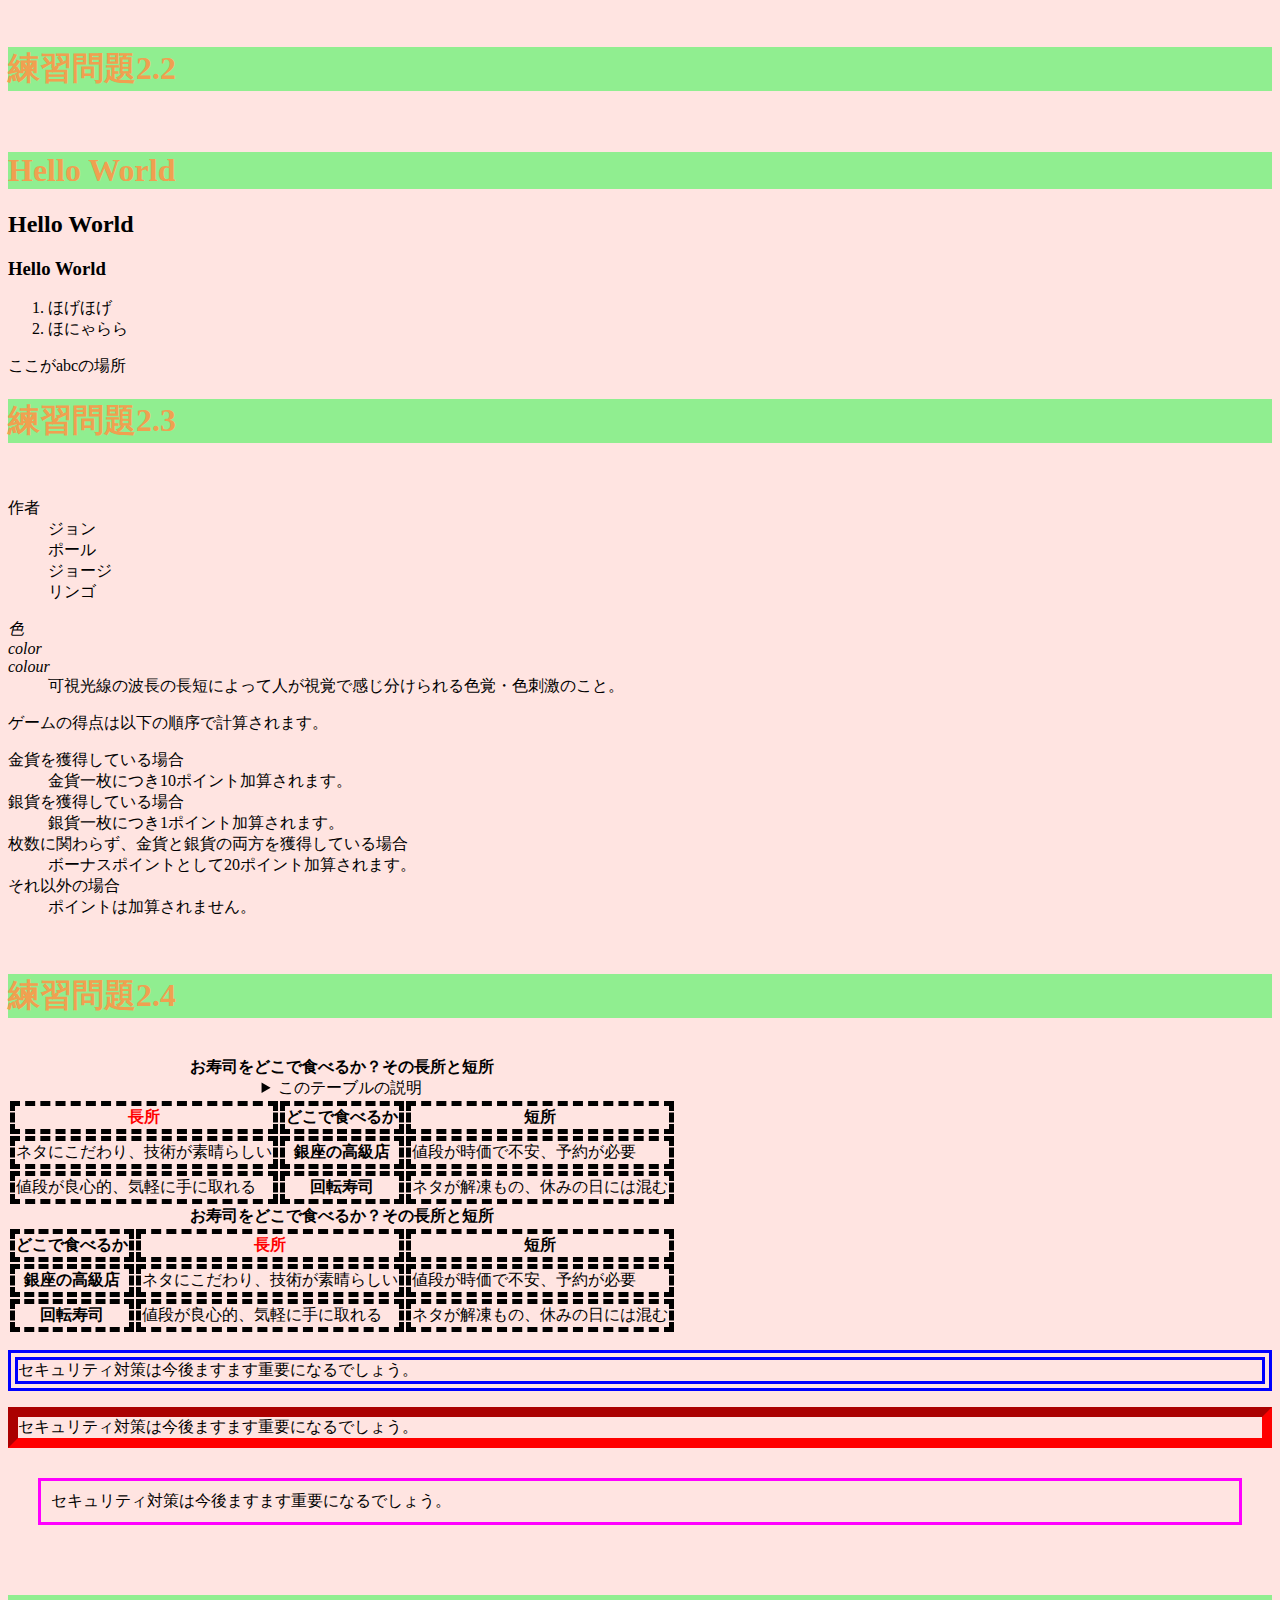
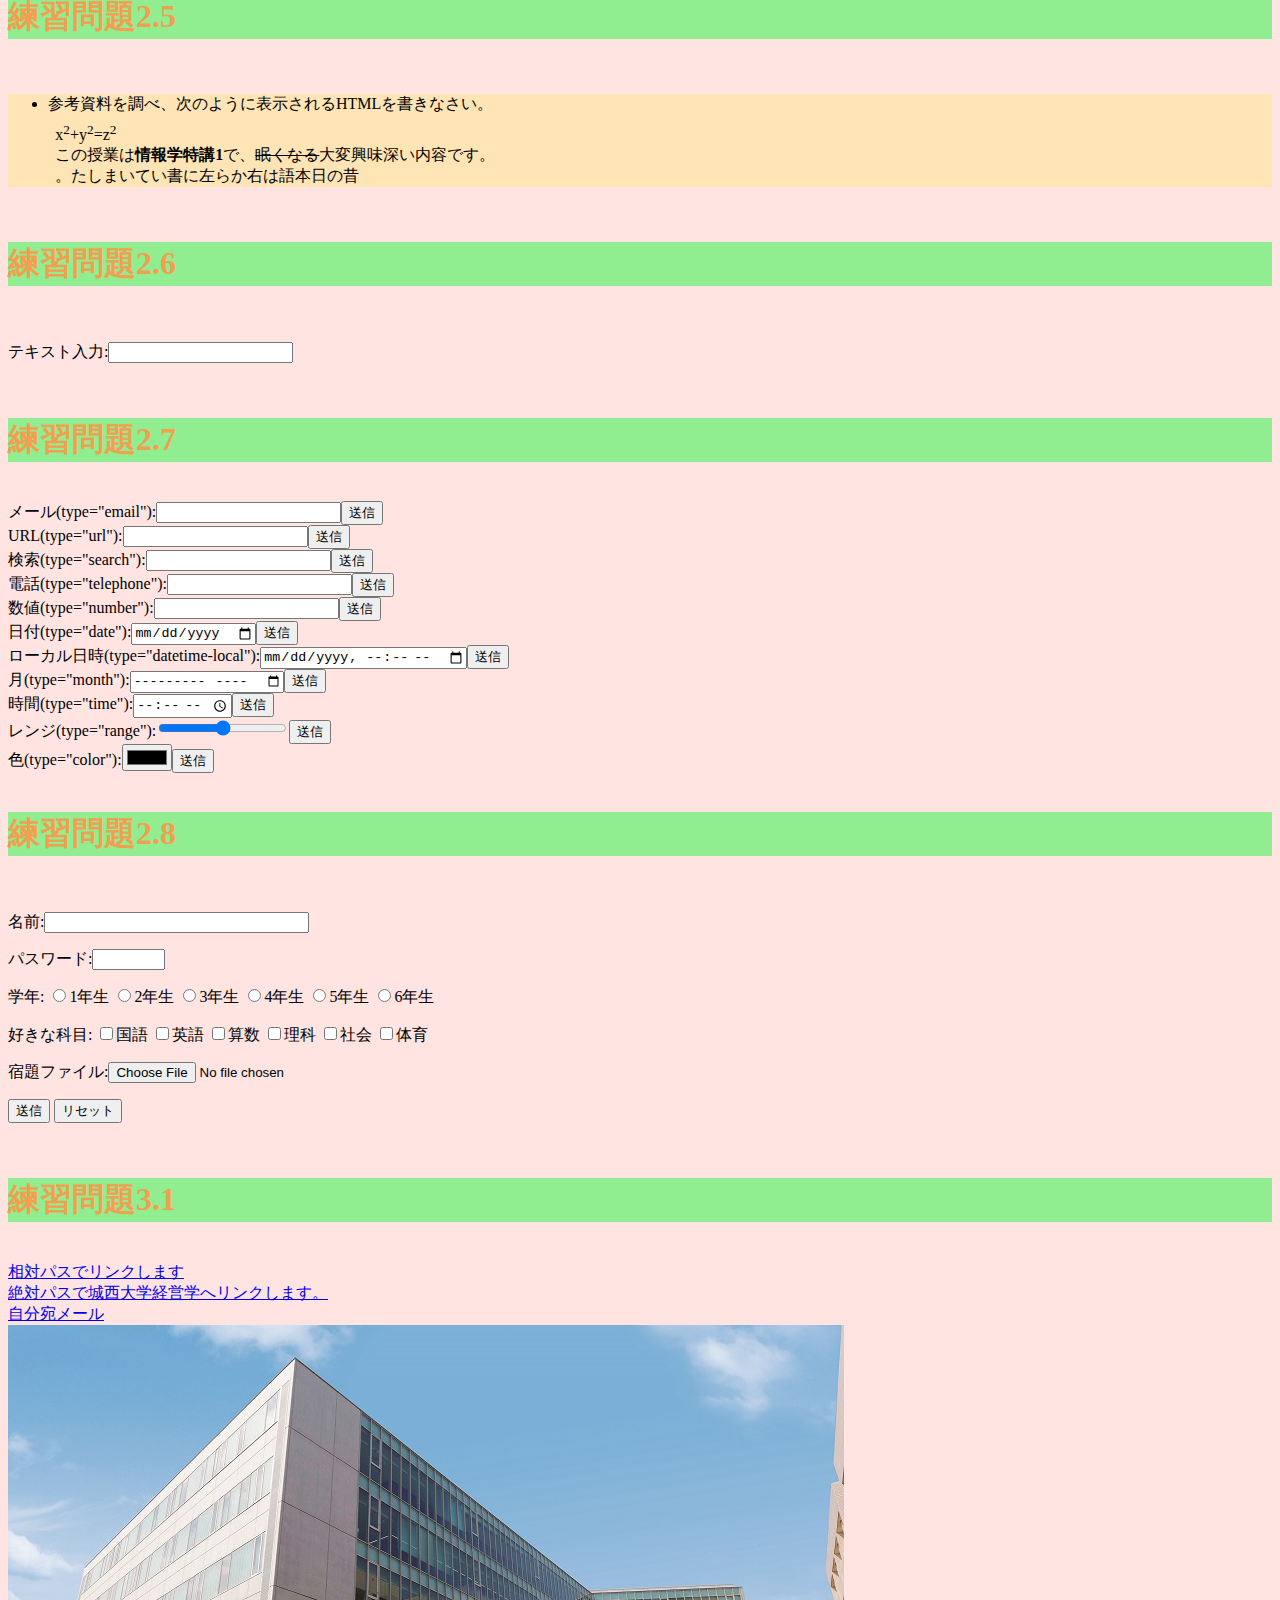
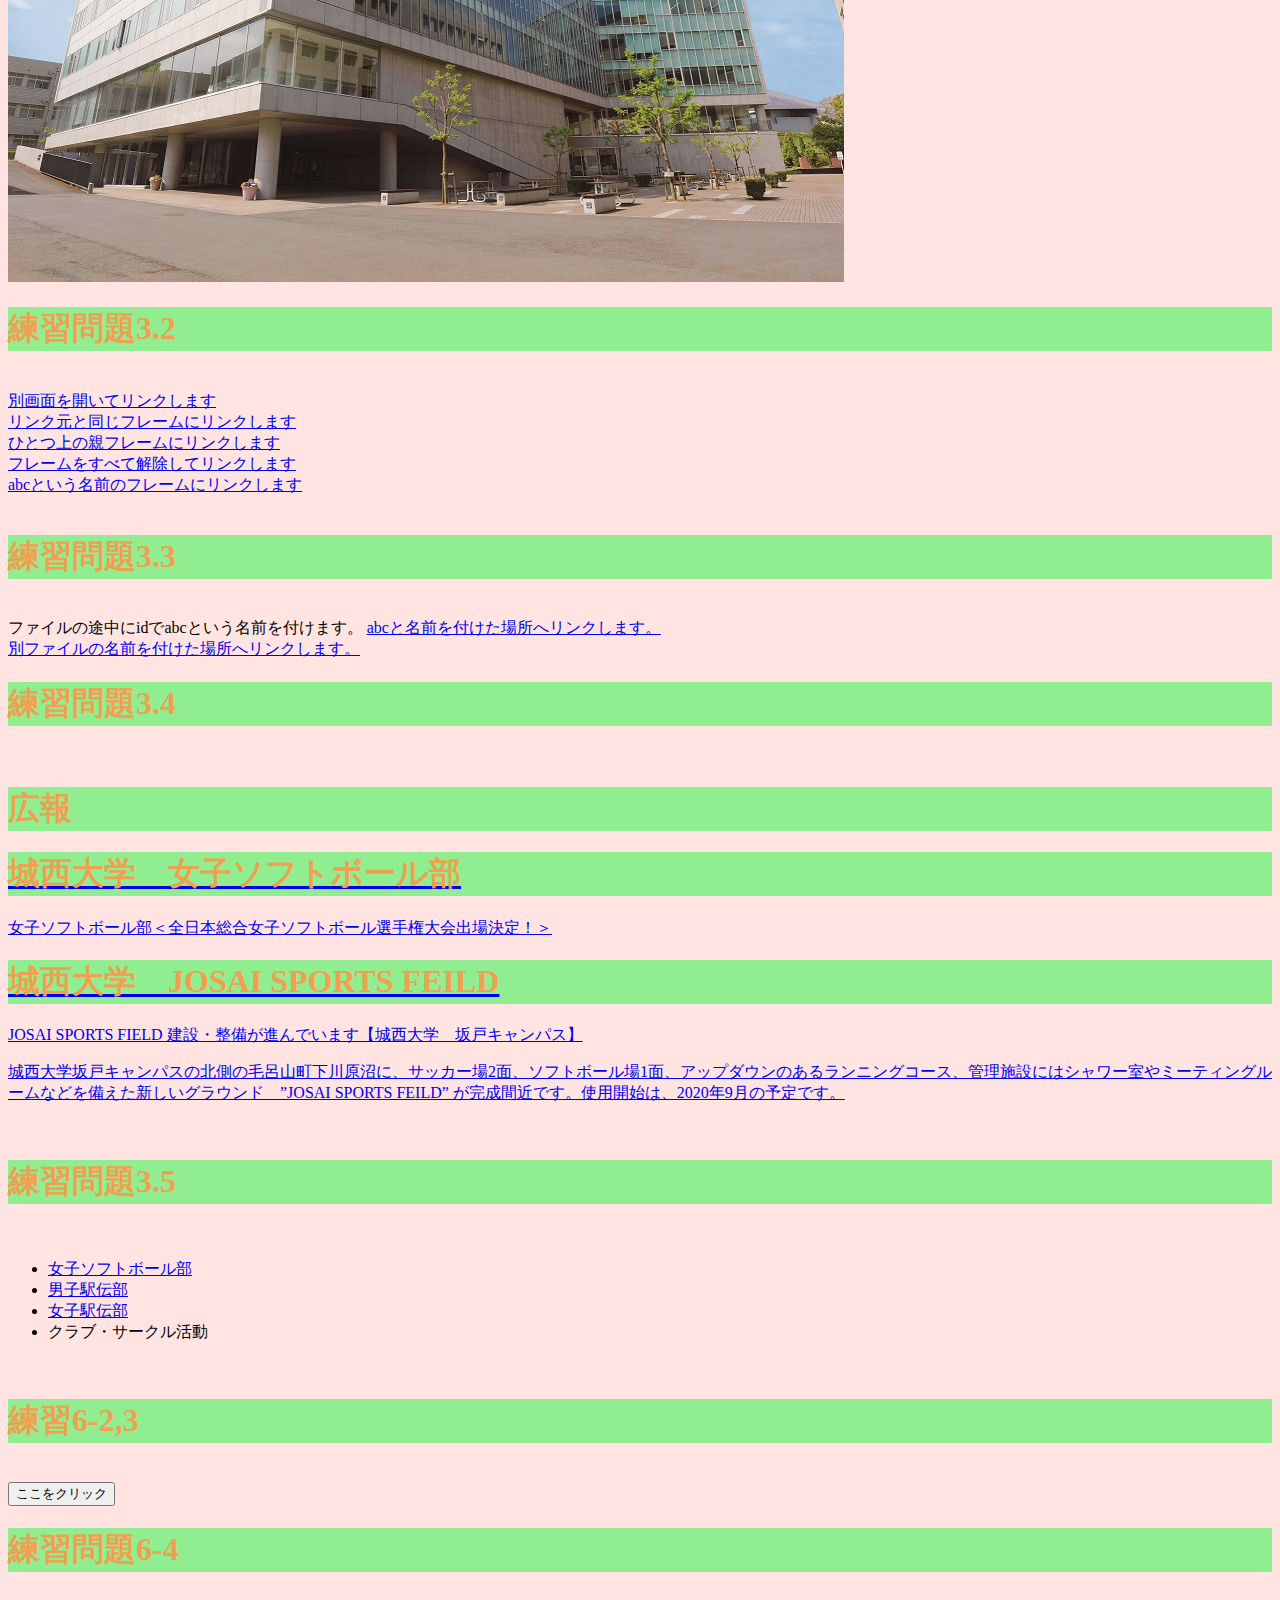
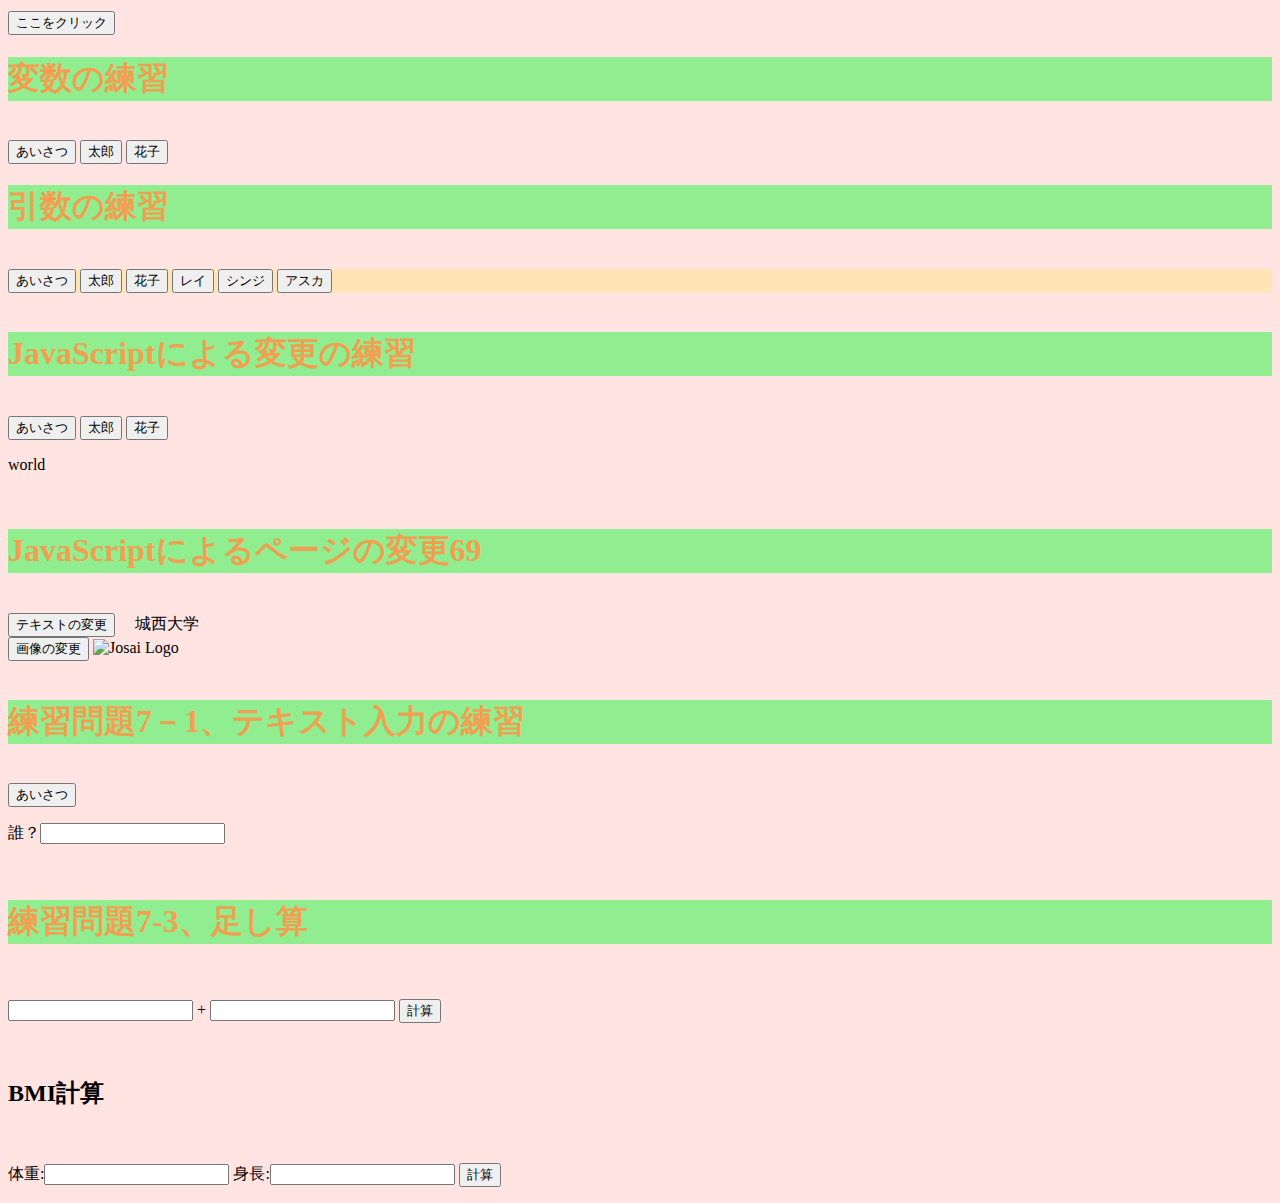
==== commit 277abbb3: "0624" ====
--- a/index.html
+++ b/index.html
@@ -167,9 +167,7 @@
 
 <br>
 <h1>練習問題3.1</h1>
-<p>アンカータグの練習です。</p>
-
-<a id="def">ここがdefの場所</a>
+<br>
 
 <a href="a.html">相対パスでリンクします</a><br>
 <a href="https://www.josai.ac.jp/education/management/index.html">絶対パスで城西大学経営学へリンクします。</a><br>
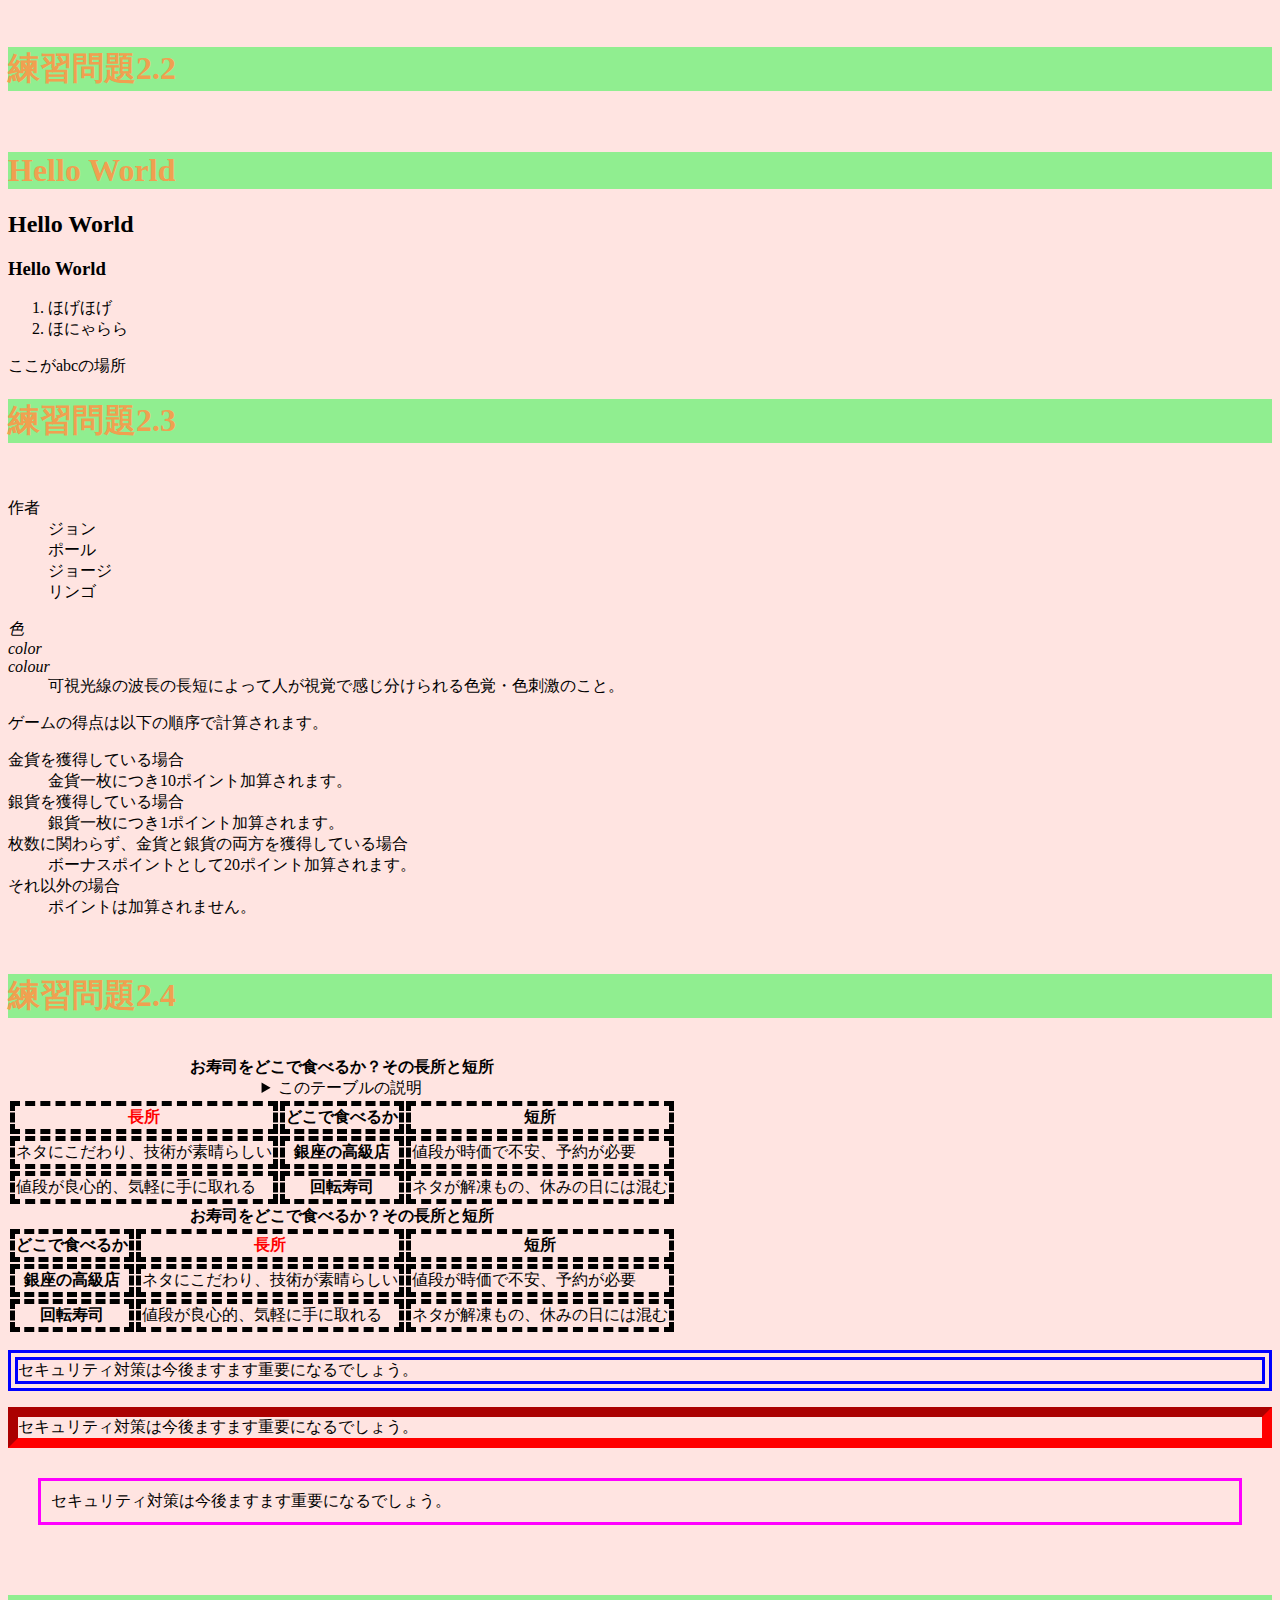
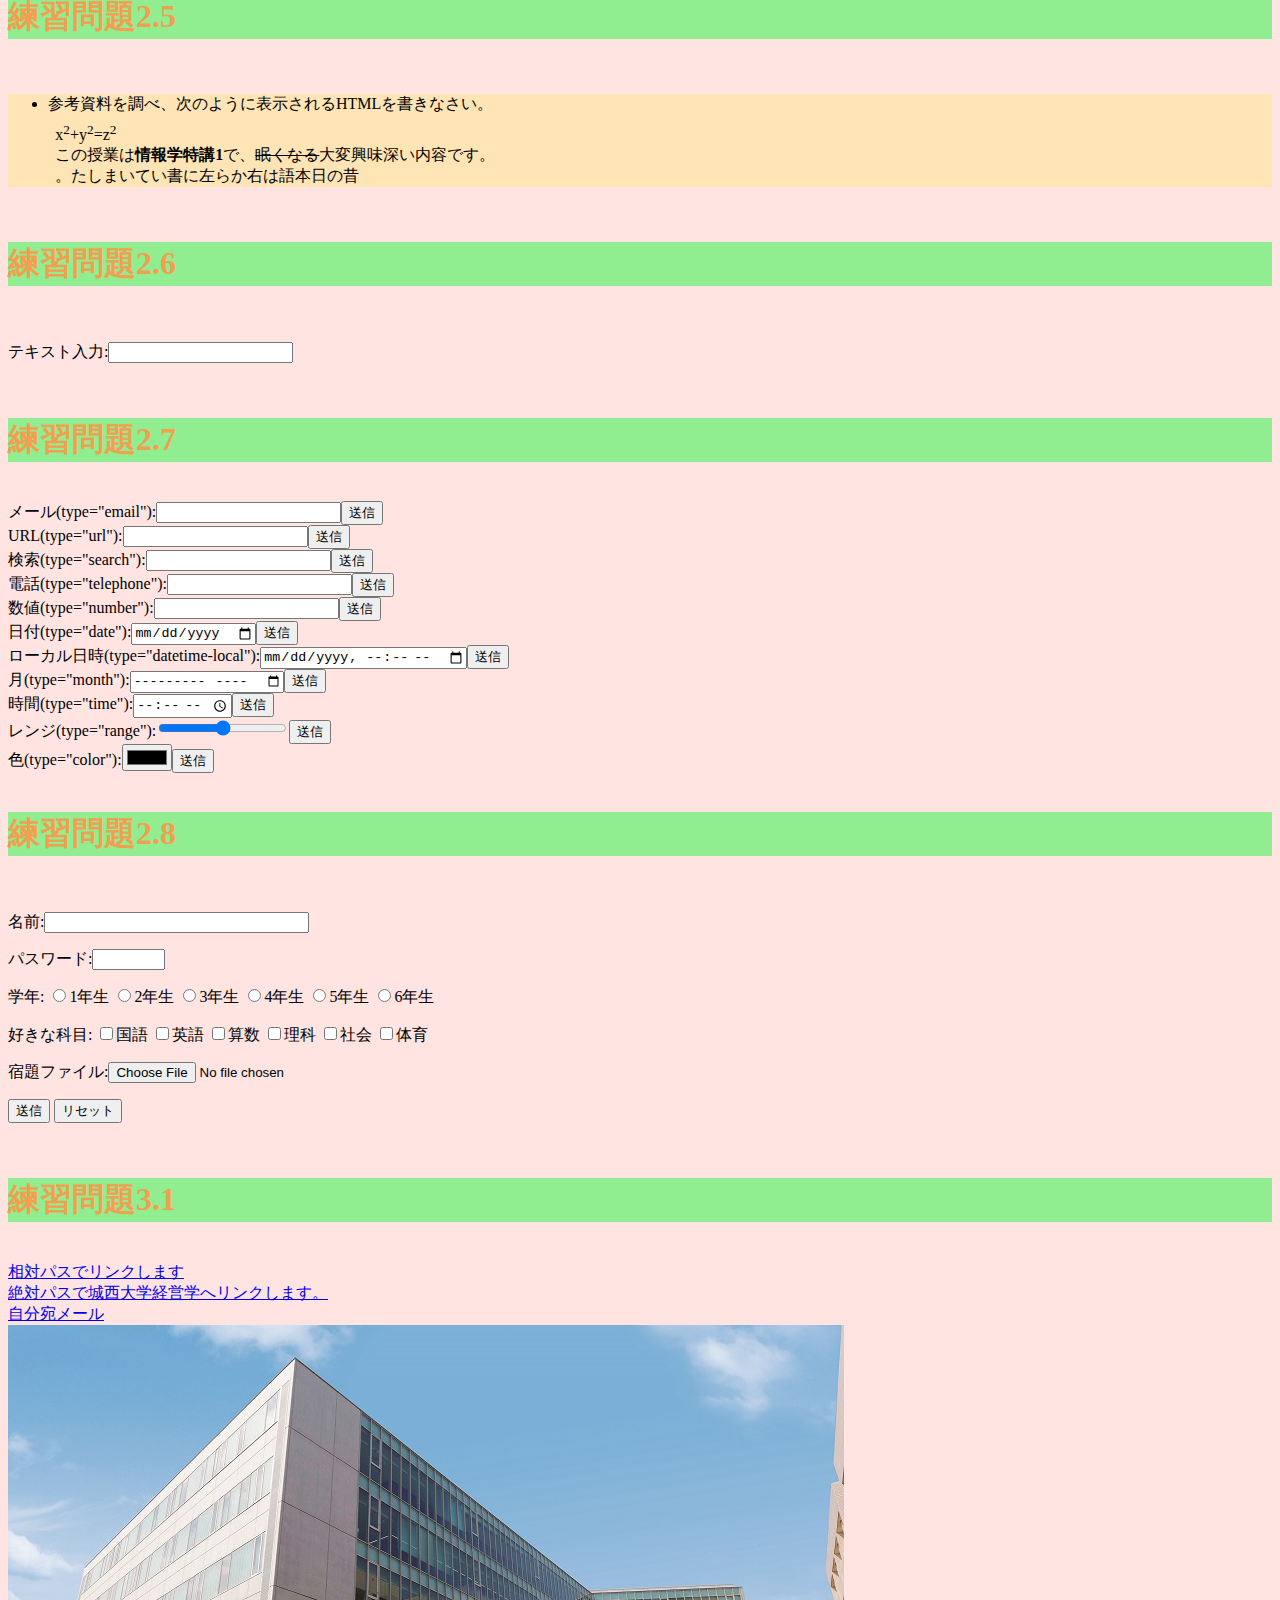
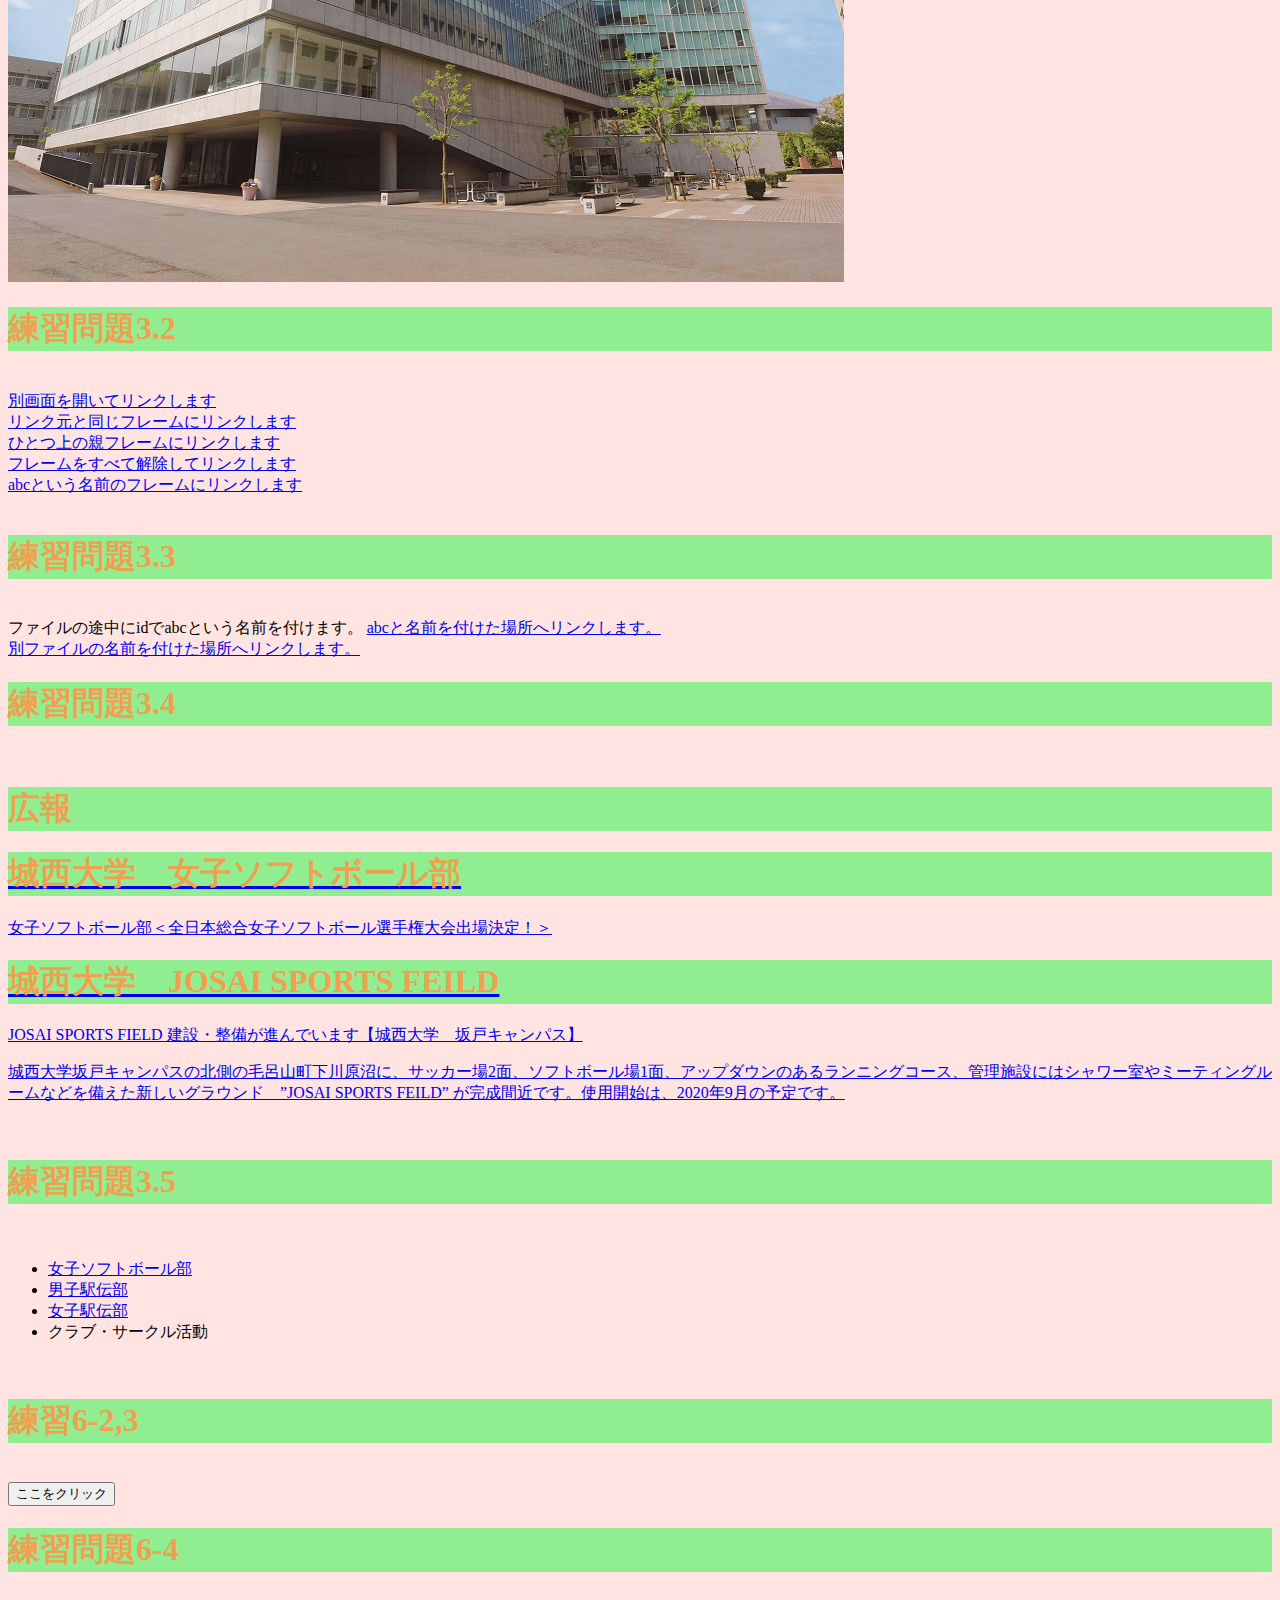
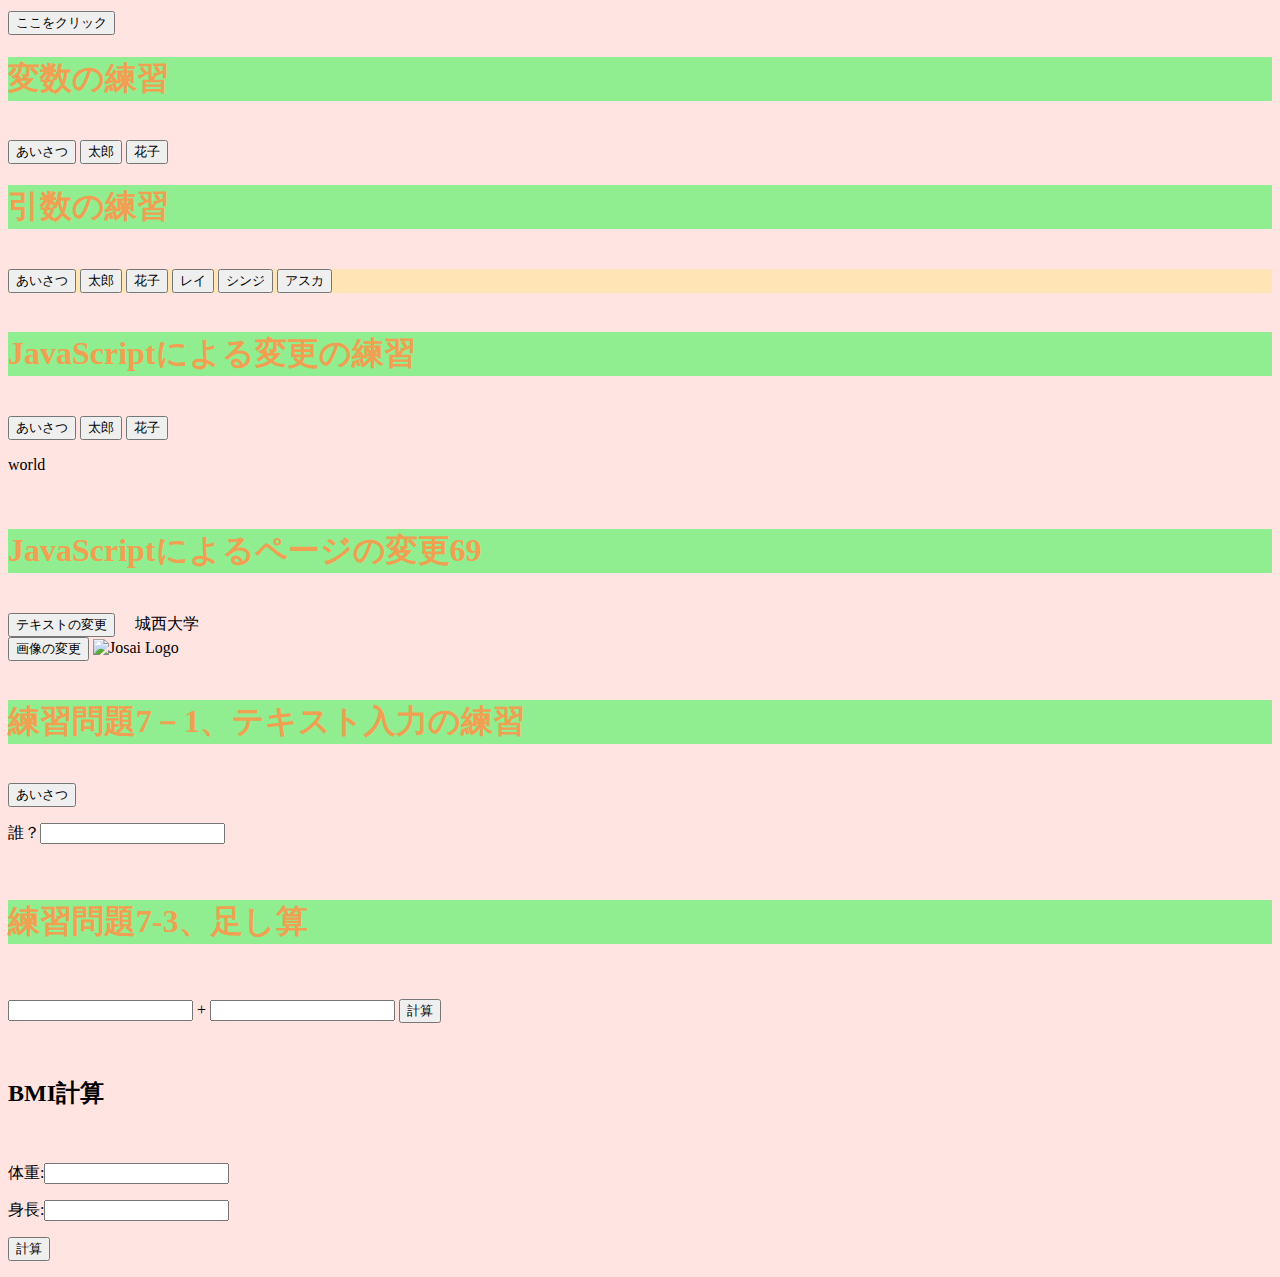
==== commit b272cddb: "06261" ====
--- a/index.html
+++ b/index.html
@@ -13,7 +13,7 @@
   <script src="ex6-10.js"></script>
   <script src="ex07-1.js"></script>
   <script src="ex07-3.js"></script>
-  
+  <script src="ex07-31.js"></script>
 </head>
 <body>
   <!--文字の大きさの練習-->
@@ -303,11 +303,9 @@
   <br>
   <h2>BMI計算</h2>
   <br>
-  <p>
-  体重:<input type="text" id="input3">
-  身長:<input type="text" id="input4">
-  <input type="button" value="計算"　onclick="calcBmi();">
-</p>
+  <p>体重:<input type="number" id="weight"></p>
+  <p>身長:<input type="number" id="height"></p>
+  <p><input type="button" value="計算" onclick=" calcBmi();"></p>
 
  
 </body>
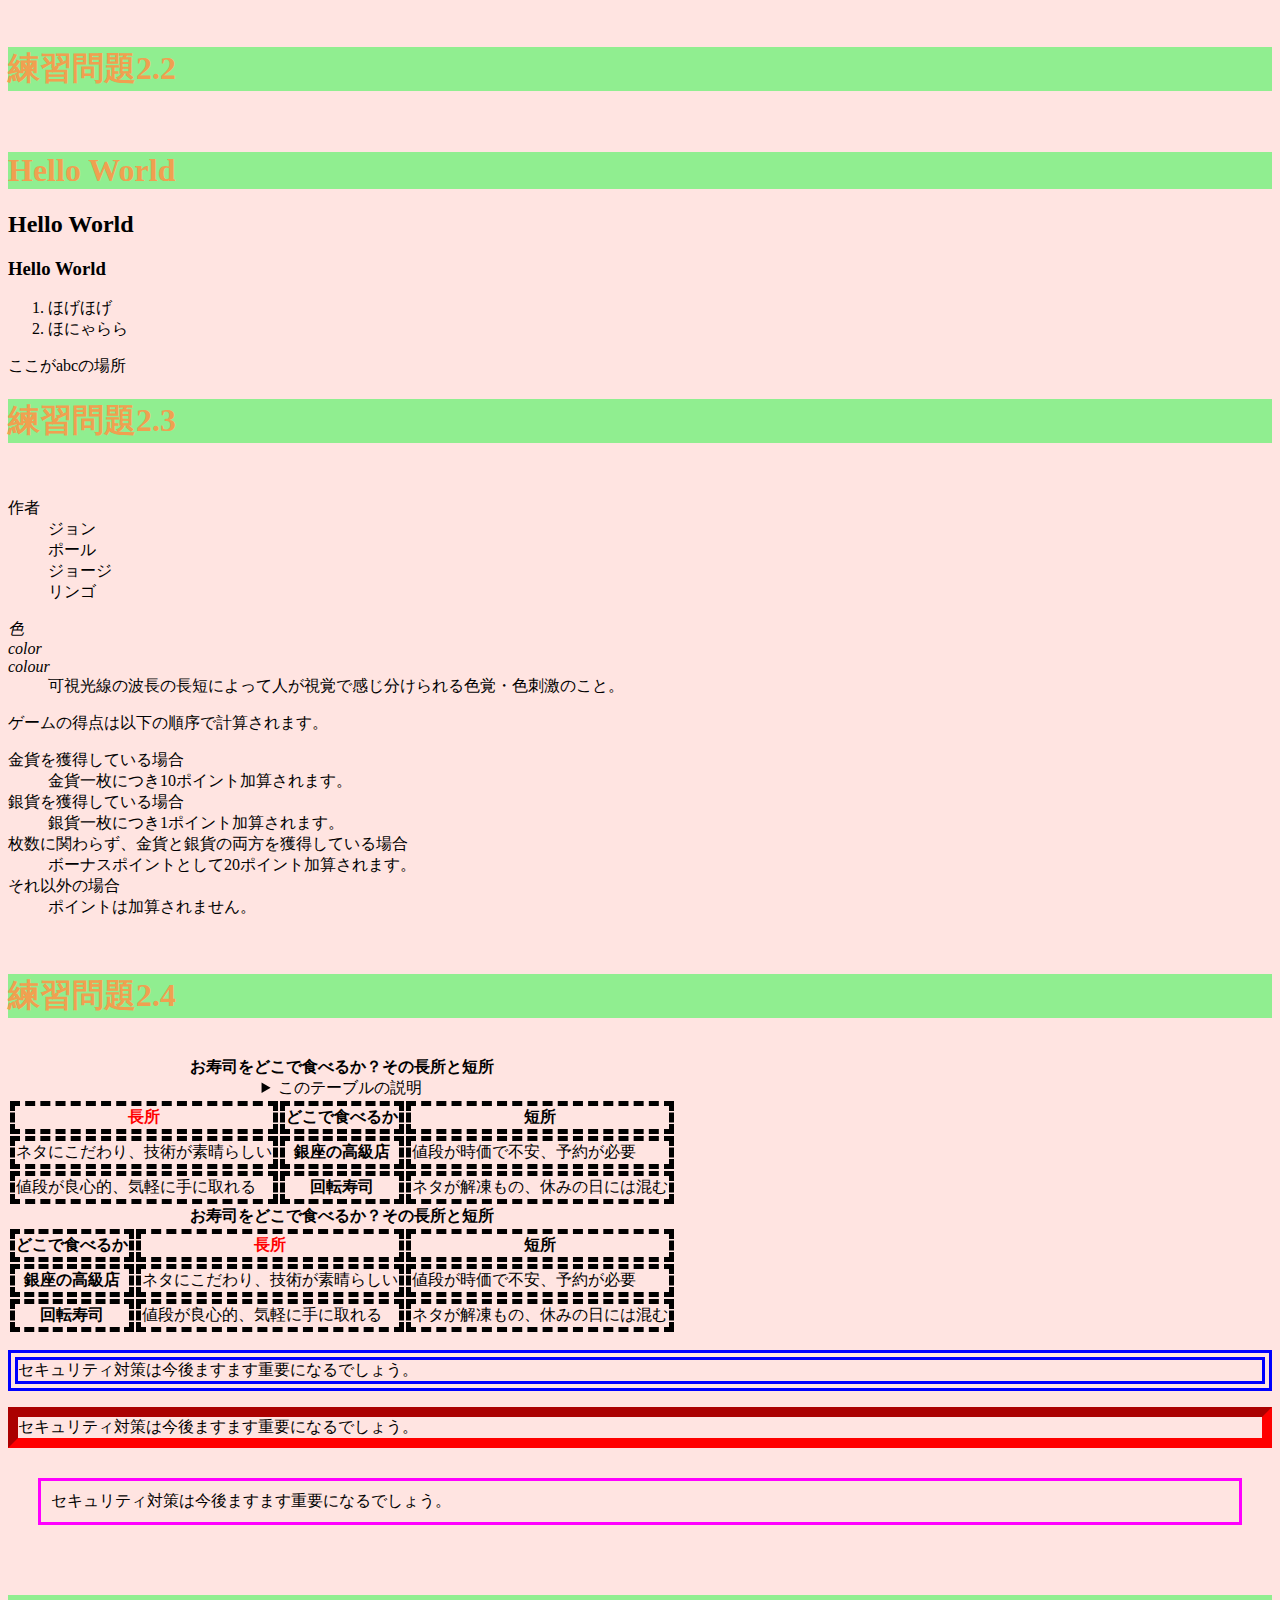
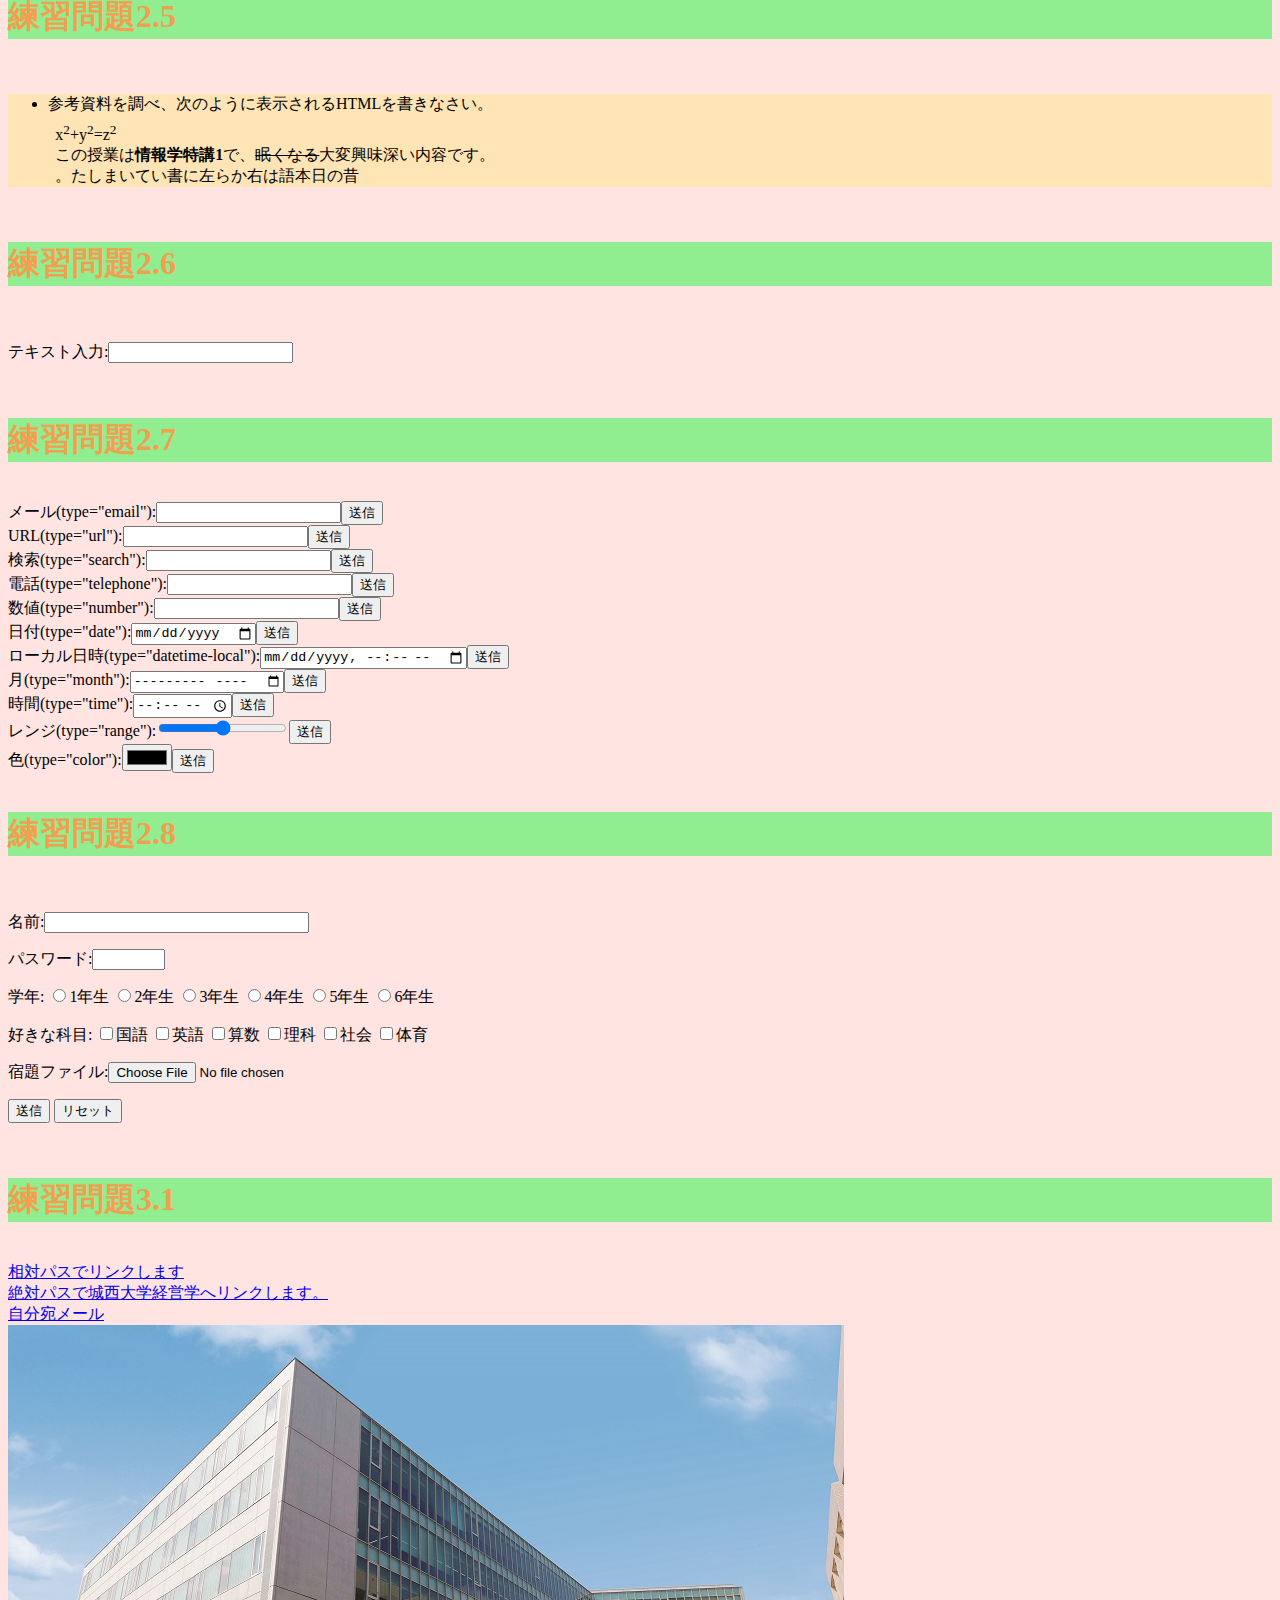
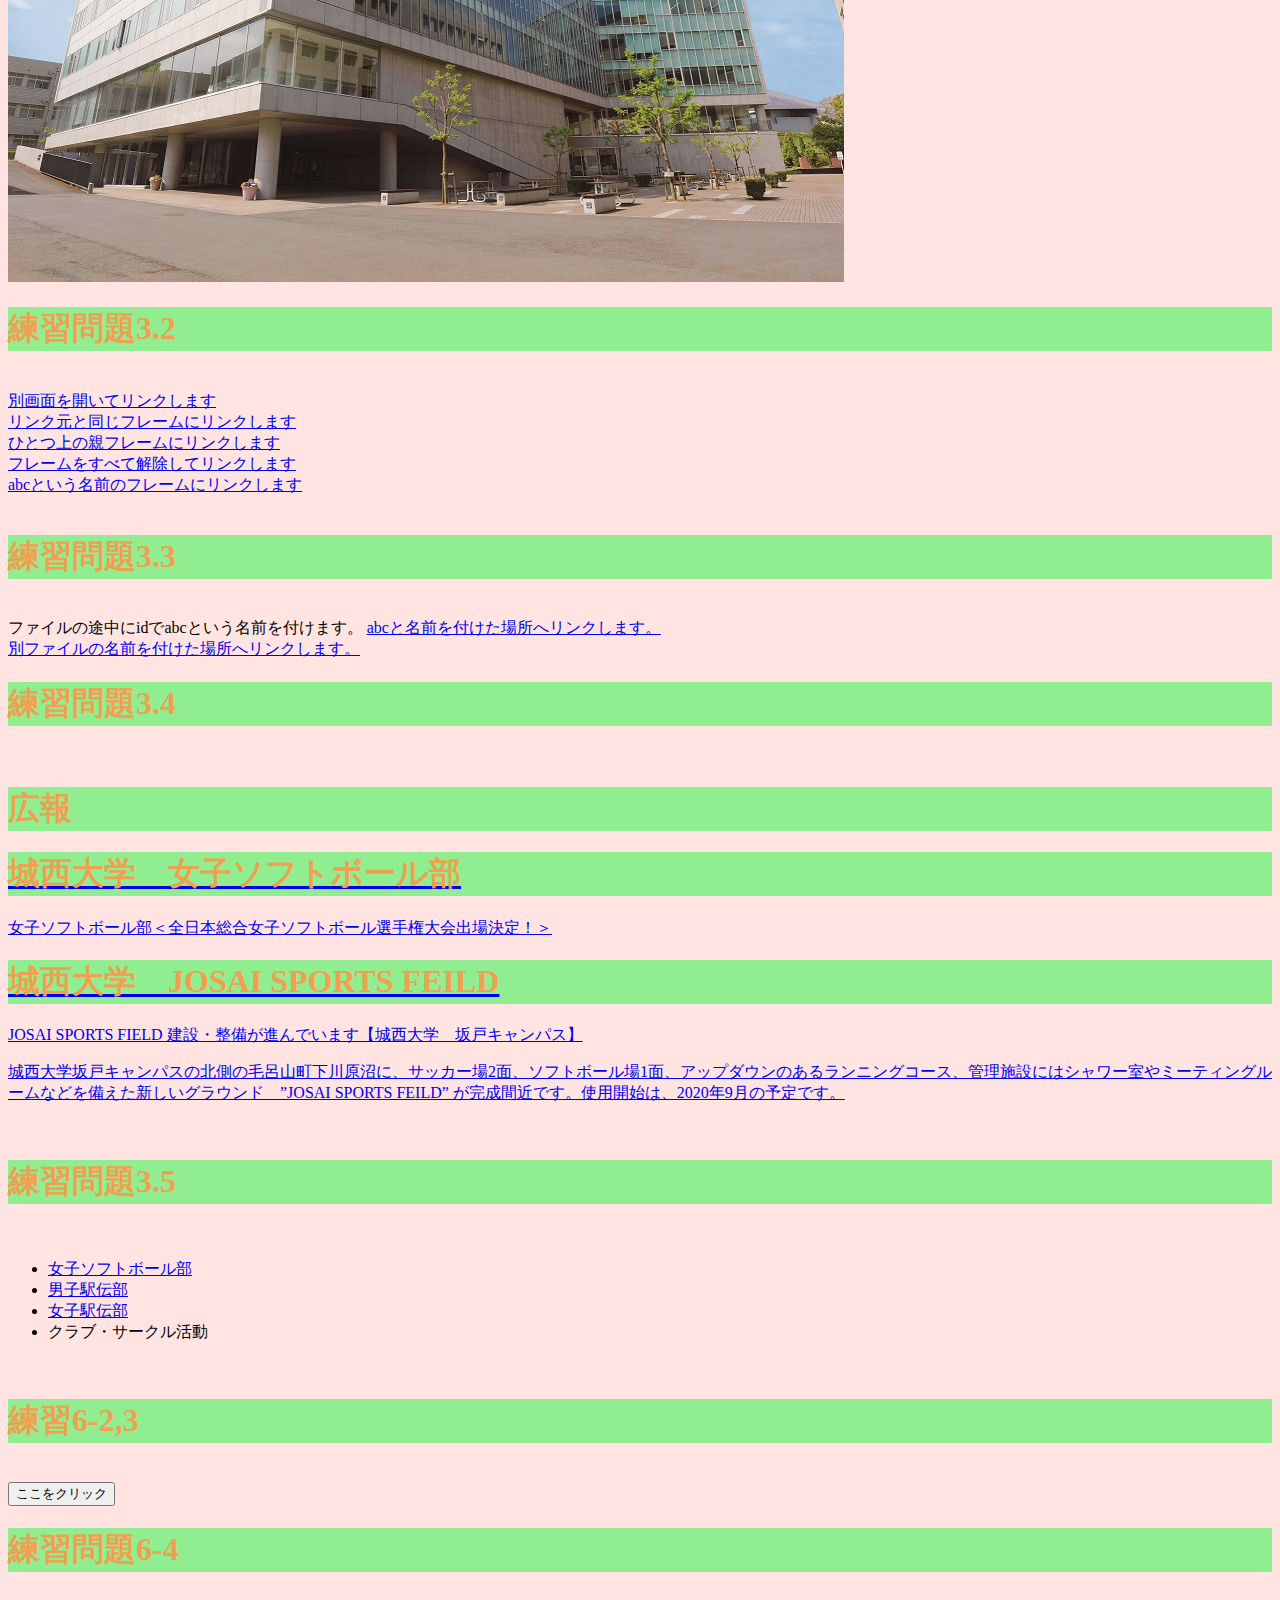
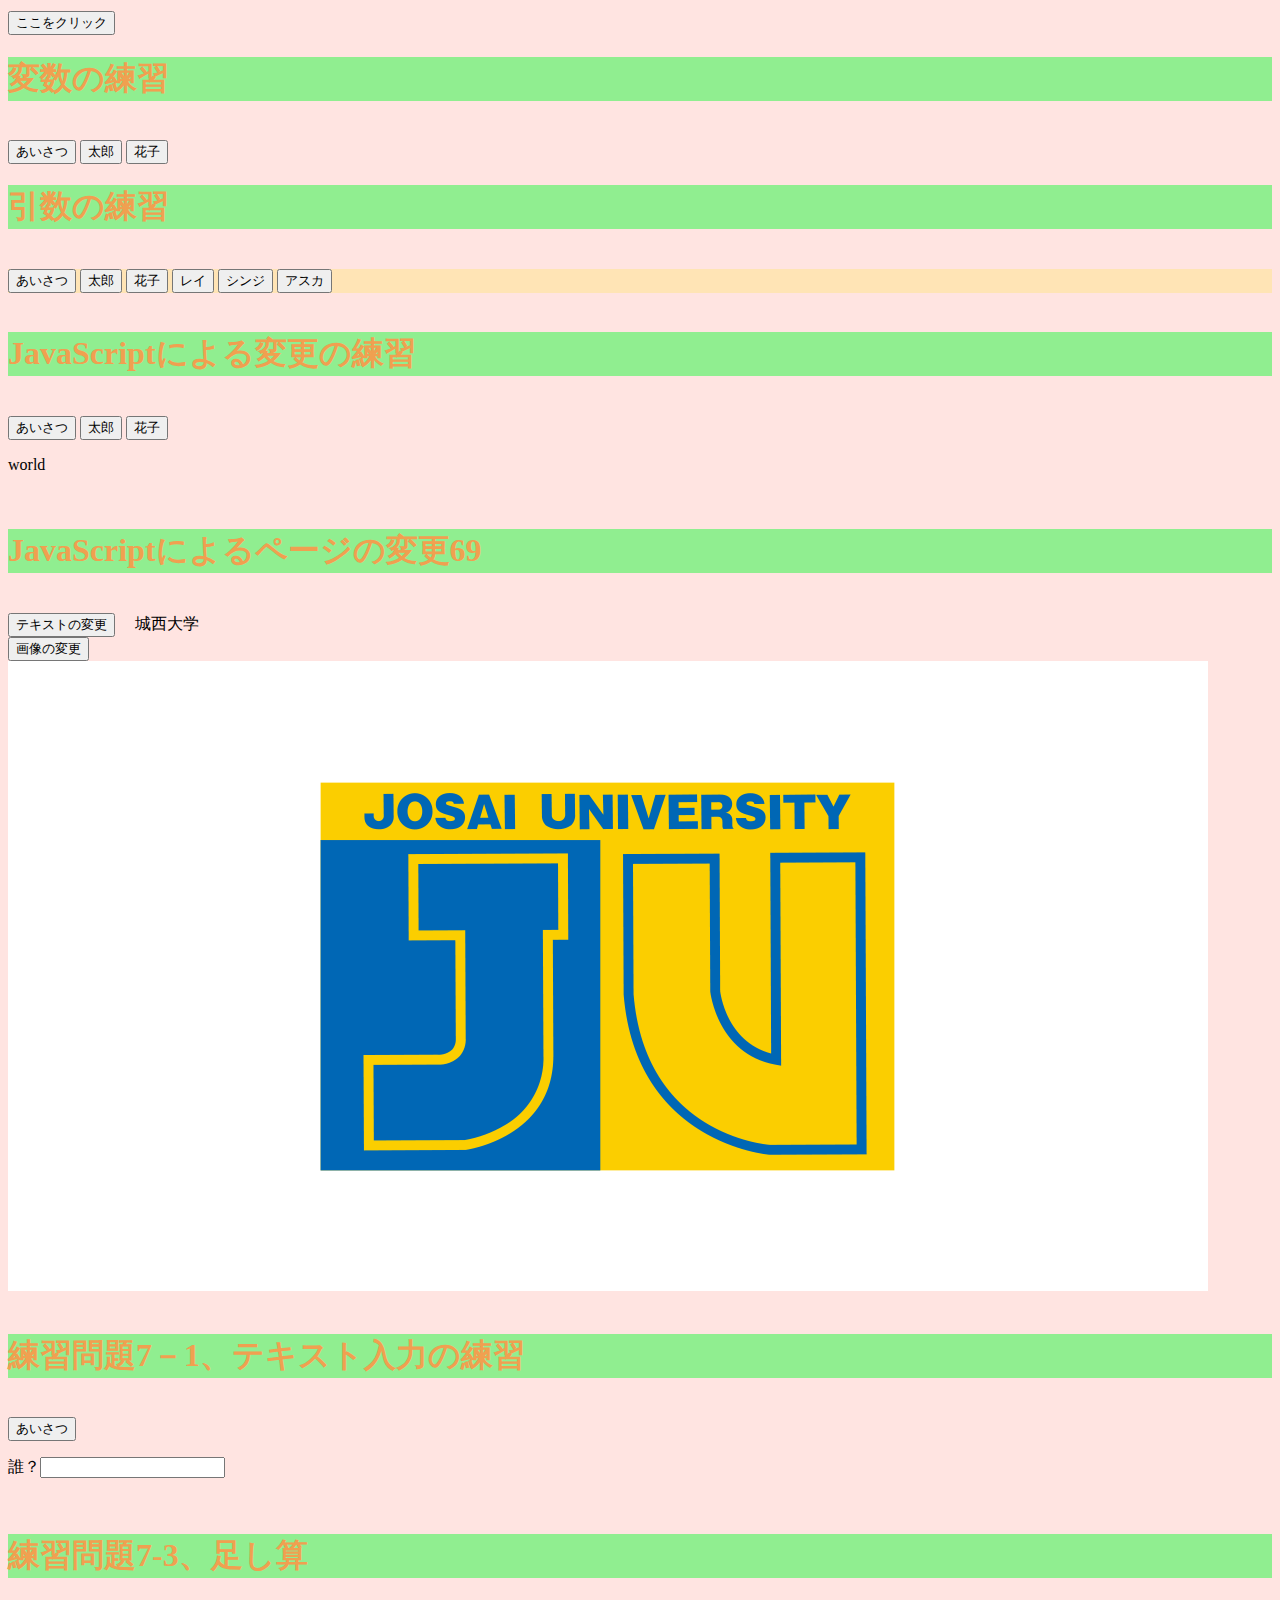
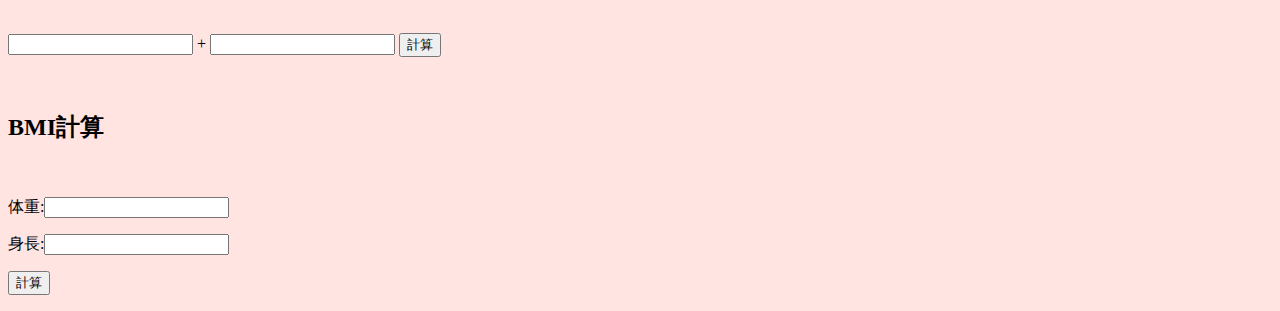
==== commit ee8b64ea: "06282" ====
--- a/index.html
+++ b/index.html
@@ -282,8 +282,10 @@
    <div id="image1">
      <input type="button" value="画像の変更"
     onclick="imgchange1();">
-     <img src='./image/josai.png' id="logo" alt="Josai
-    Logo"></div>
+     <img src='./image/ogp.png'
+     id="logo" alt="Josai
+    Logo">
+  </div>
 
     <br>
     <h1>練習問題7－1、テキスト入力の練習</h1>
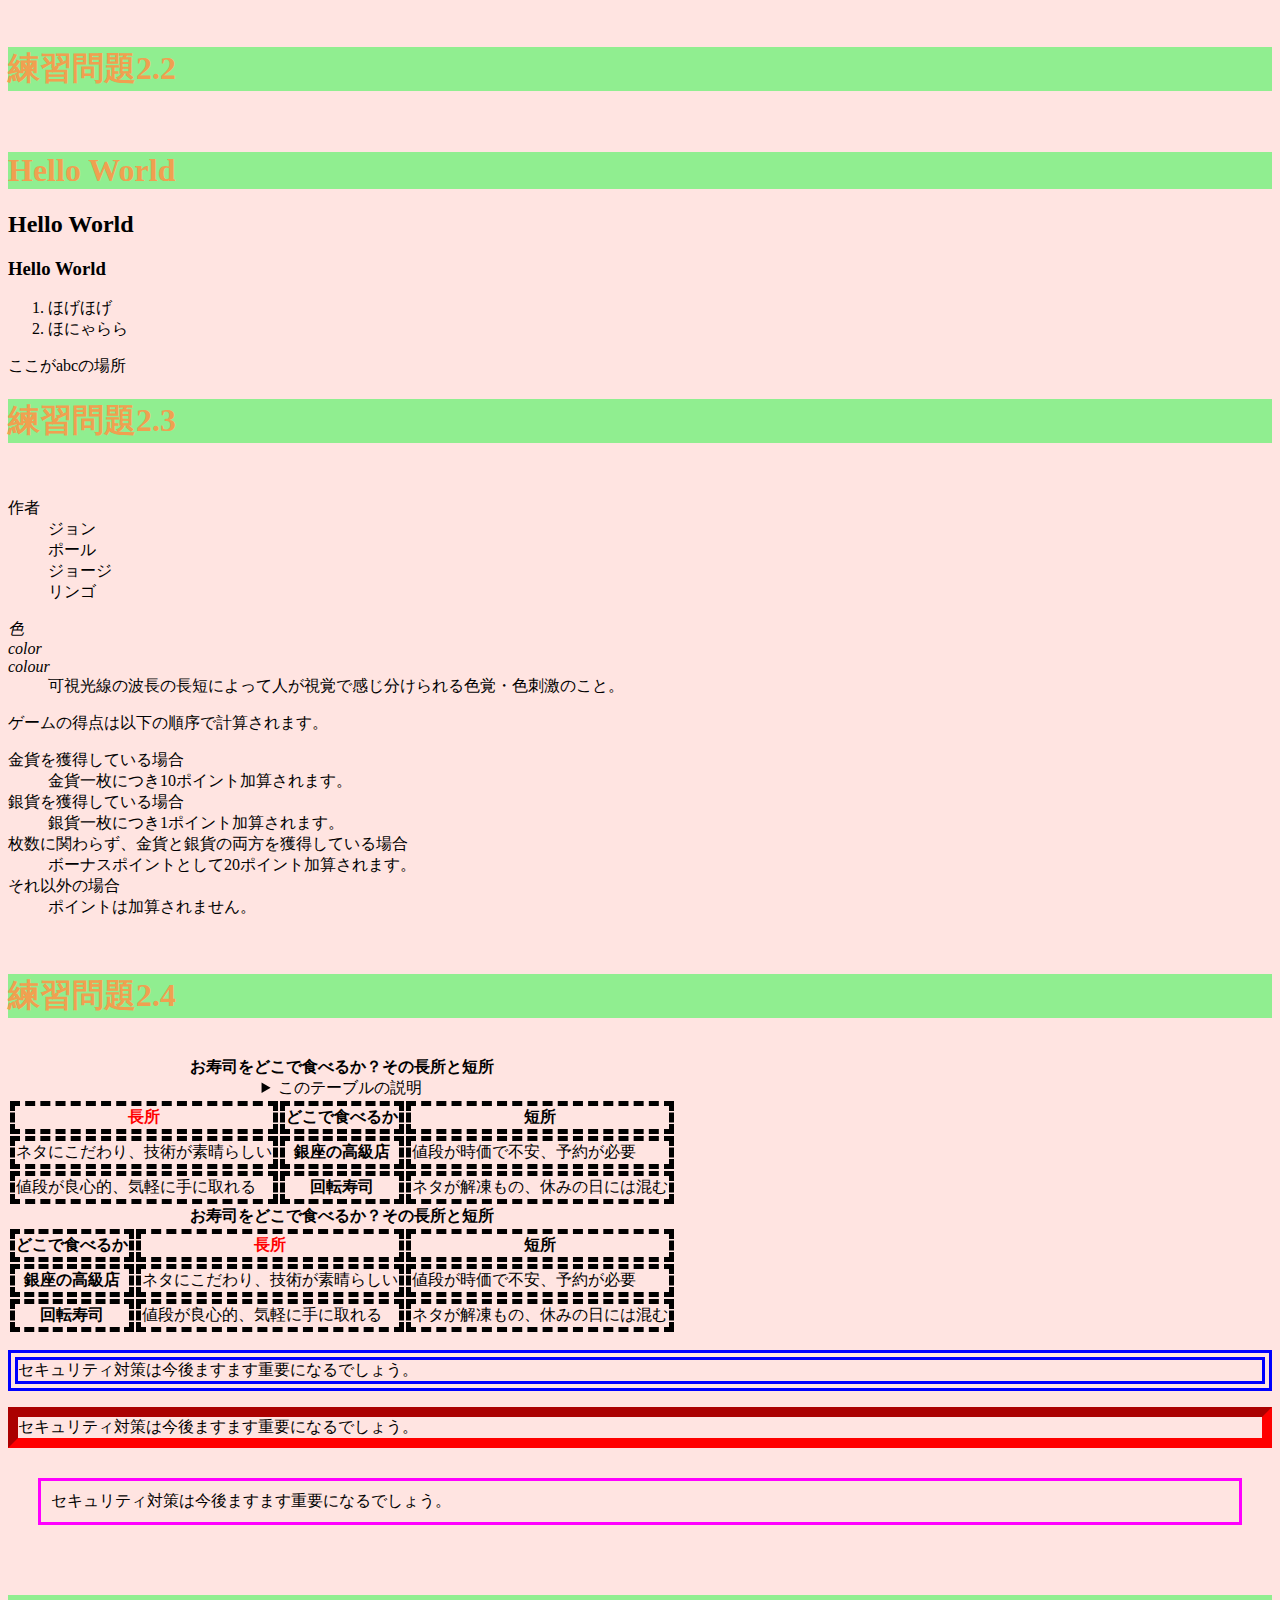
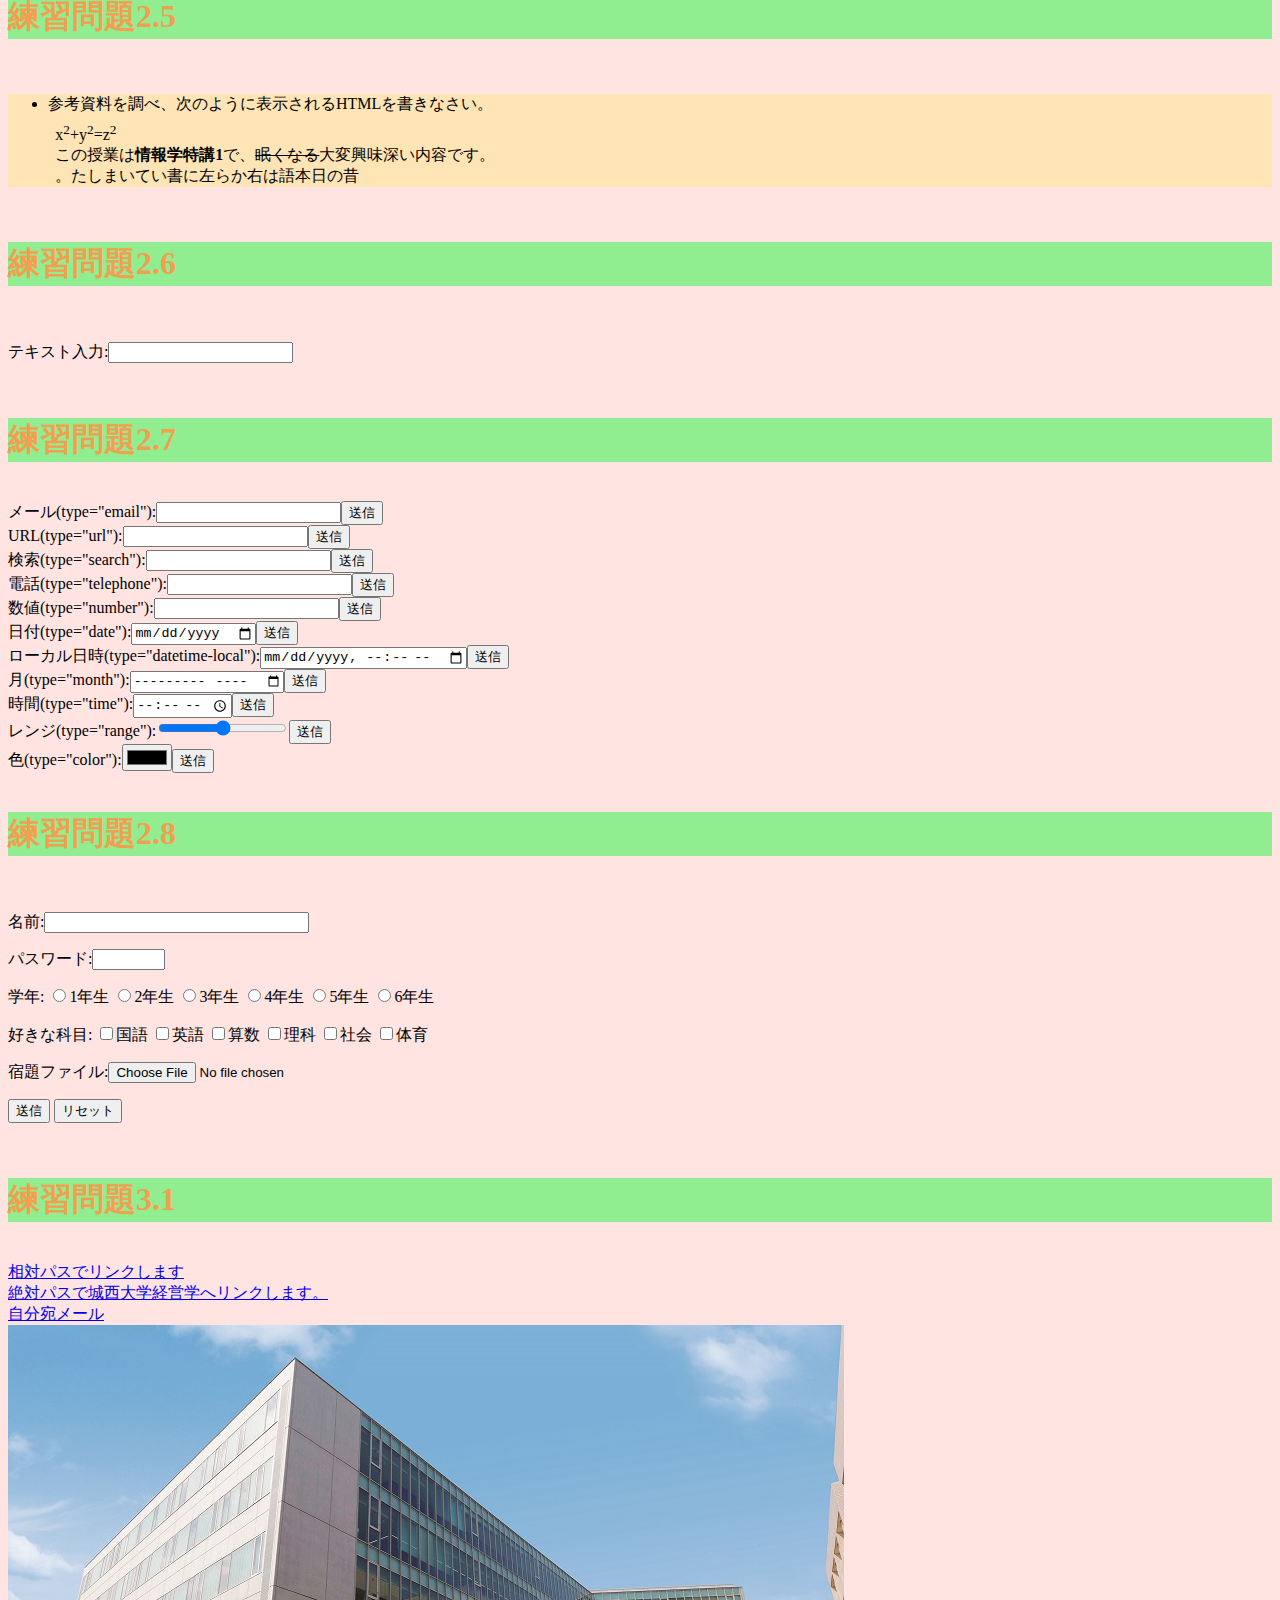
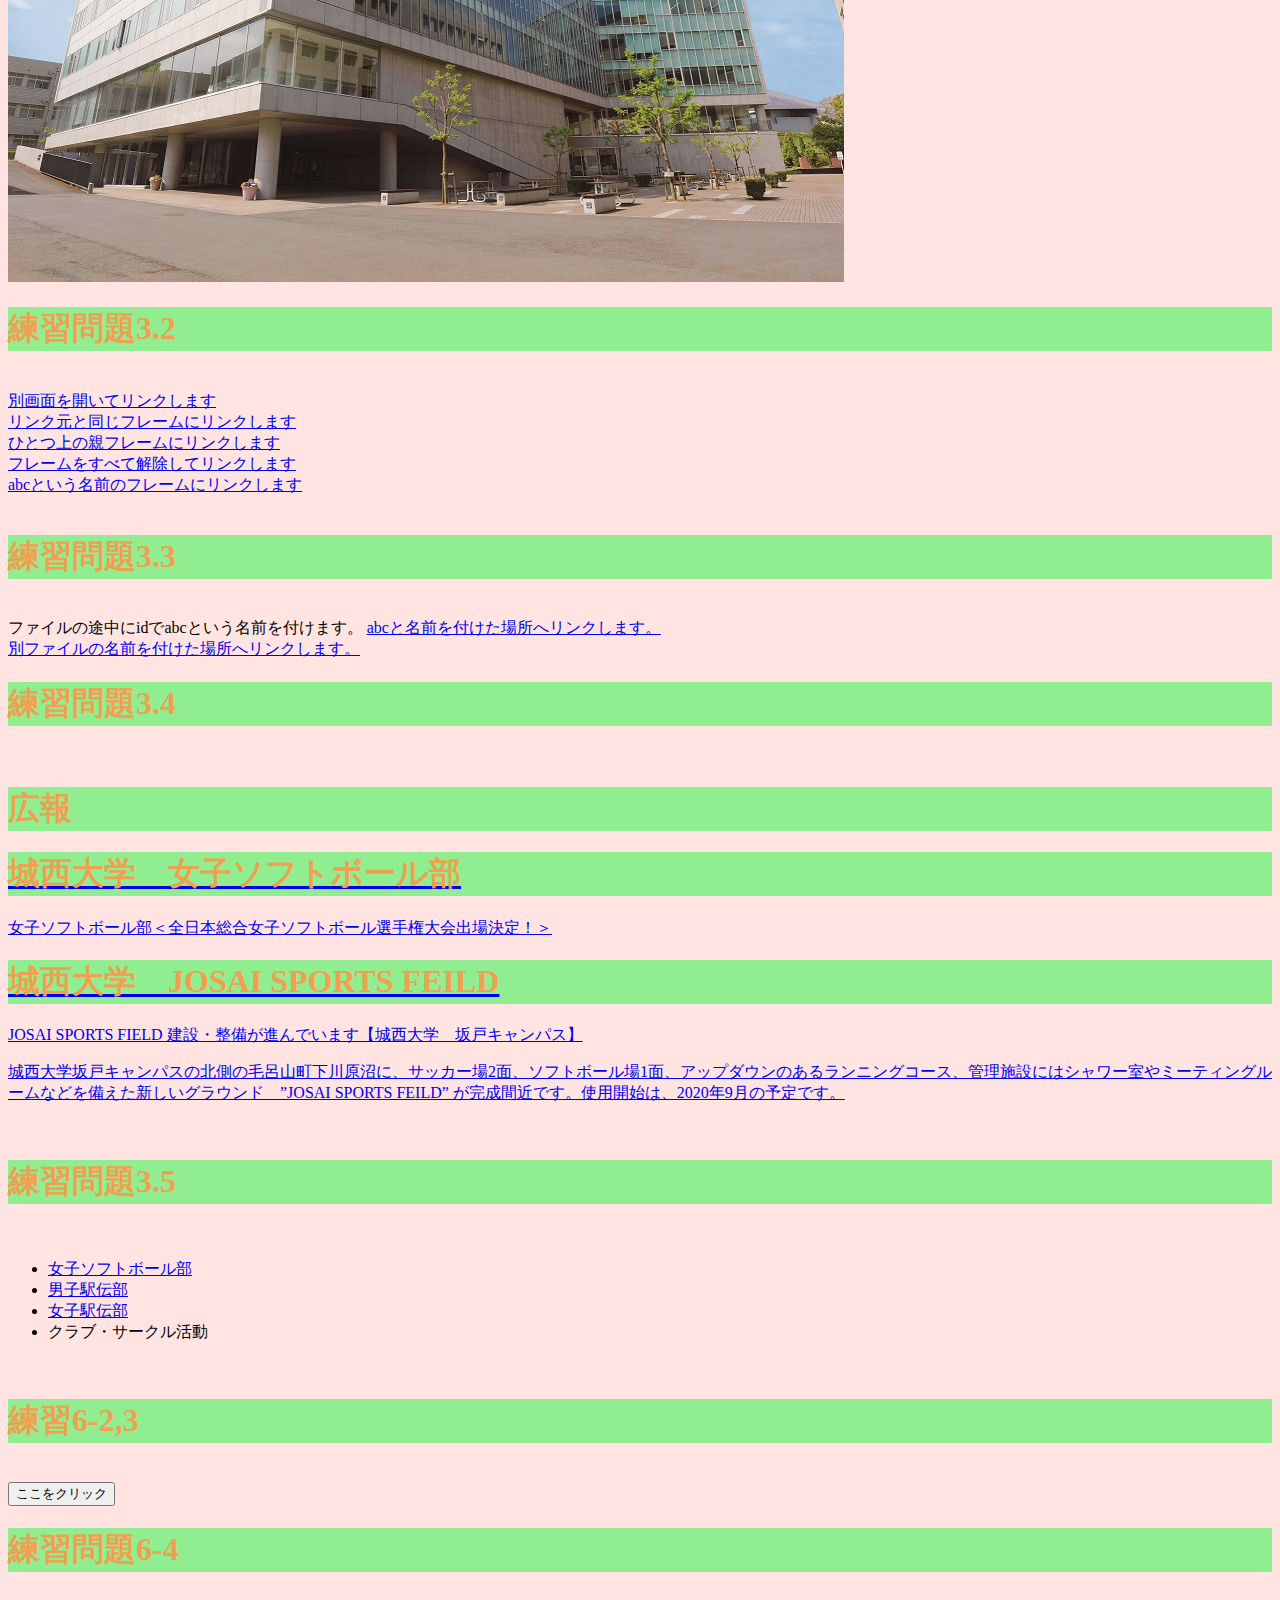
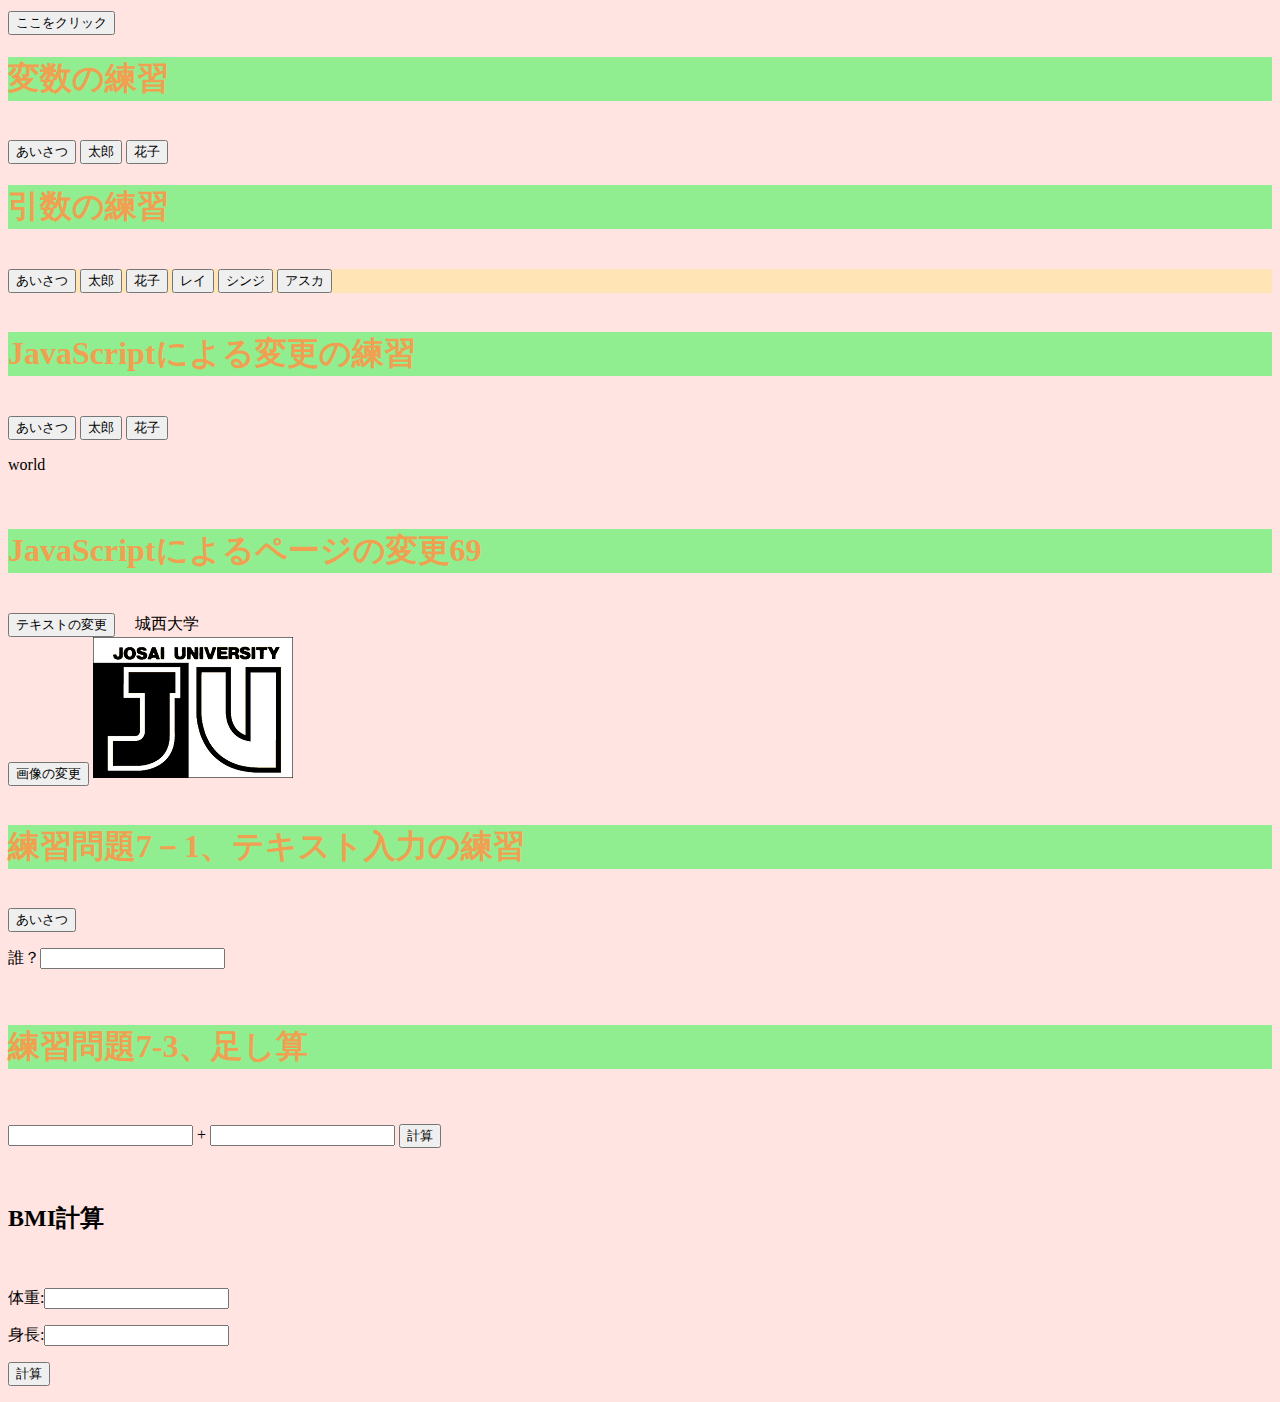
==== commit 5b8cd689: "0629" ====
--- a/index.html
+++ b/index.html
@@ -282,7 +282,7 @@
    <div id="image1">
      <input type="button" value="画像の変更"
     onclick="imgchange1();">
-     <img src='./image/ogp.png'
+     <img src='./image/abm00036795.png'
      id="logo" alt="Josai
     Logo">
   </div>
